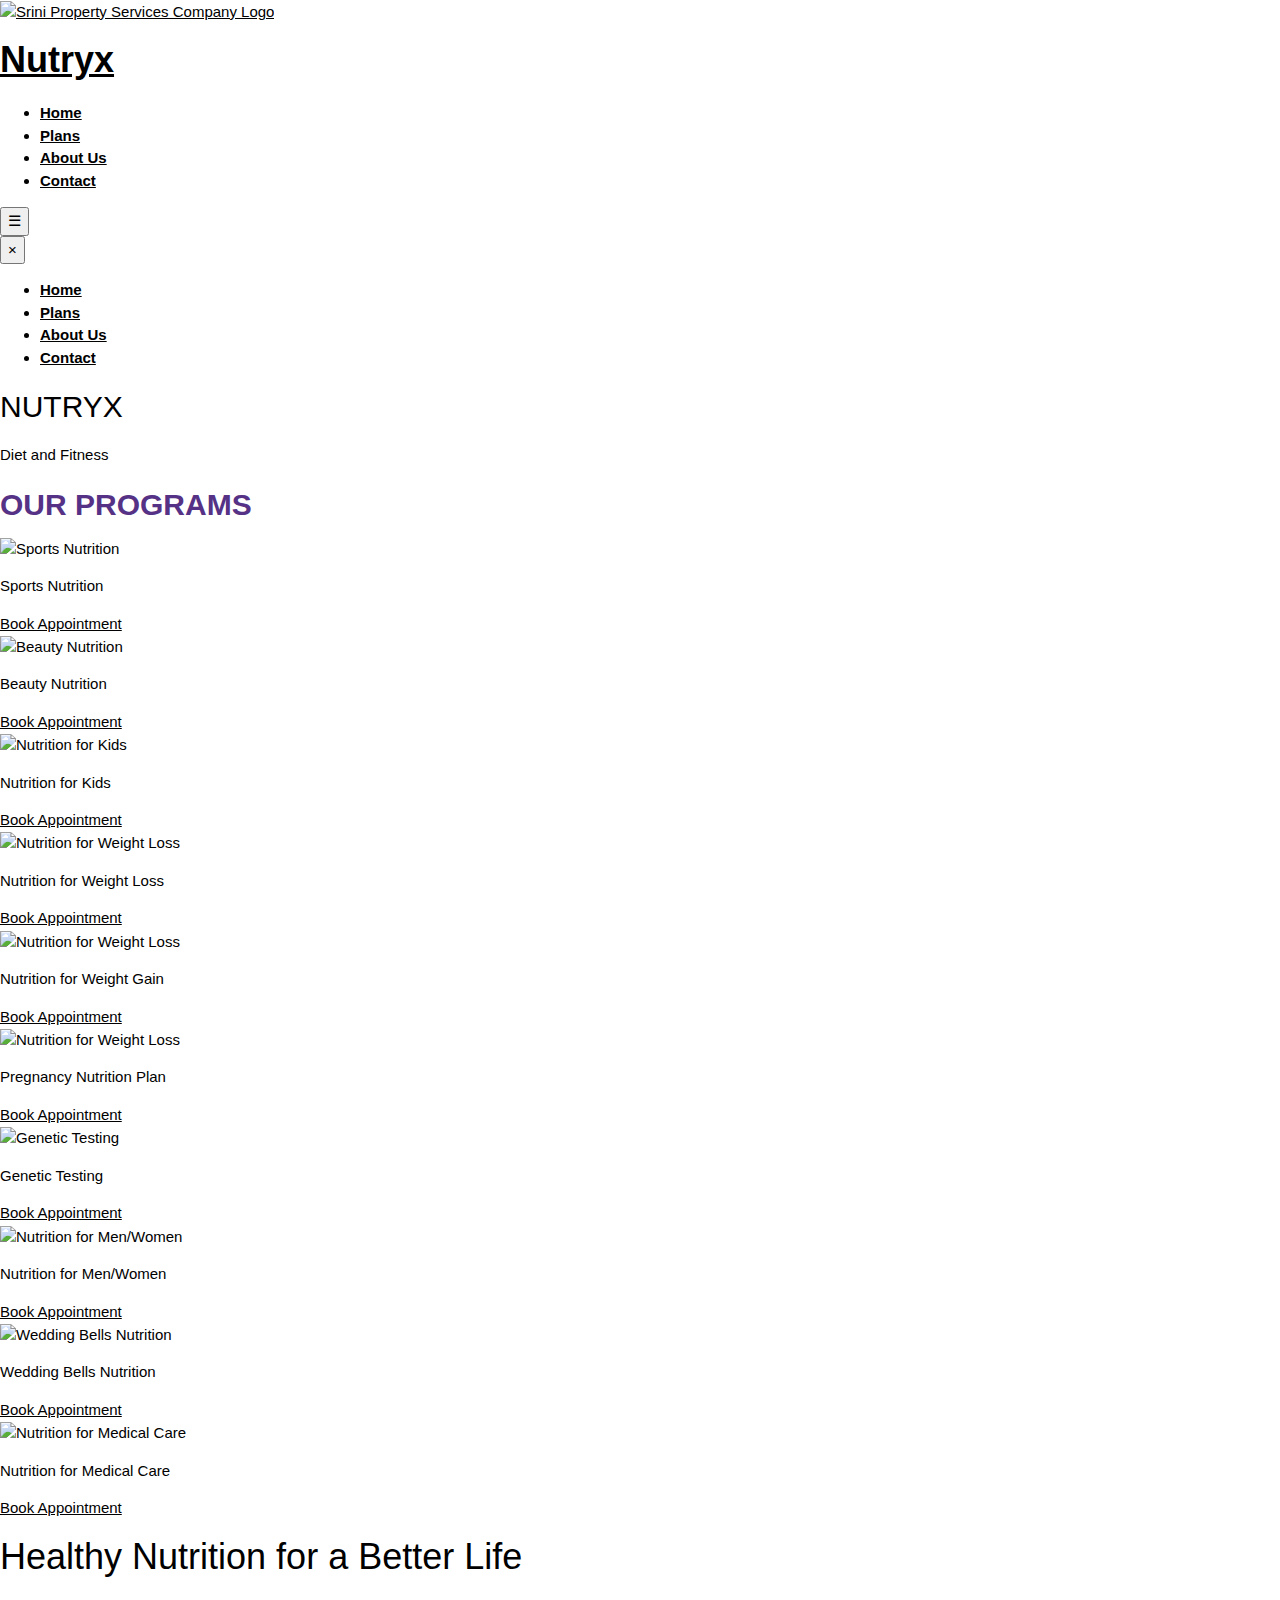
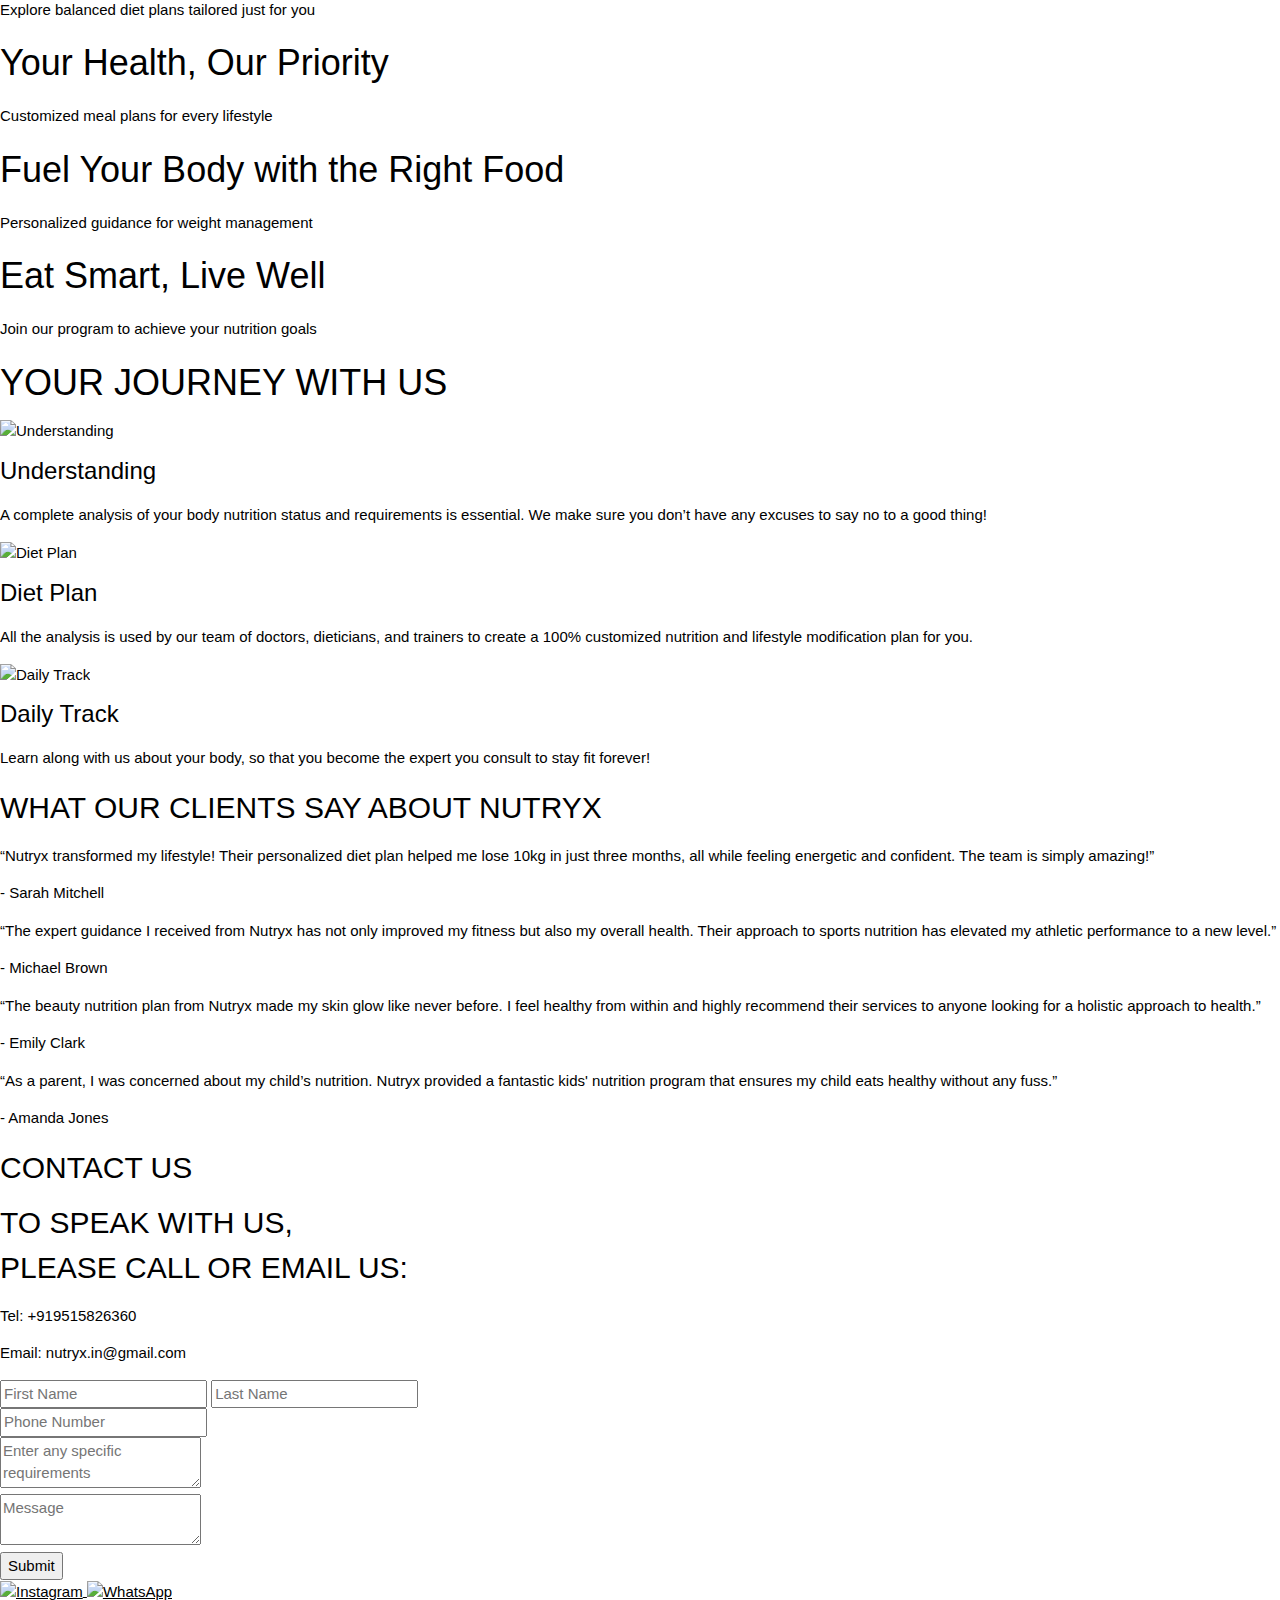
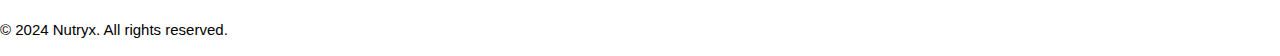
==== index.html @ 9581ccdd "Create index.html" ====
<!DOCTYPE html>
<html lang="en">

<head>
    <meta charset="UTF-8">
    <meta name="viewport" content="width=device-width, initial-scale=1.0">
    <link rel="apple-touch-icon" sizes="180x180" href="logo.jpg">
    <title>Top Real Estate Services | Srini Property Services</title>
    <meta name="keywords"
        content="srini property services, real estate, property services, farmhouses, prefab houses, space capsule houses, container houses, aerocon drywall constructions, luxury homes, affordable housing, modern design, real estate agent, property appraisal, home buying, home selling, real estate company">
    <meta name="description"
        content="Find your dream home with Srini Property Services. Explore luxurious farmhouses, prefab houses, and more. Contact us today!">
    <meta name="robots" content="index, follow">
    <link rel="stylesheet" href="styles.css">
    <script src="https://cdnjs.cloudflare.com/ajax/libs/gsap/3.11.0/gsap.min.js"></script>
    <script src="https://cdnjs.cloudflare.com/ajax/libs/gsap/3.11.0/ScrollTrigger.min.js"></script>
    <link rel="icon" href="https://cdn.glitch.global/4f30feda-0e24-487b-bc62-6f7d798498a7/2108e0ee-4784-491d-bfbd-d32b1a36ea23.logo.jpg?v=1734977730333" type="image/x-icon">
    <link rel="canonical" href="https://srinipropertyservices.com/">

    <!-- Hreflang attributes -->
    <link rel="alternate" href="https://srinipropertyservices.com/en" hreflang="en" />
    <link rel="alternate" href="https://srinipropertyservices.com/en-in" hreflang="en-in" />
    <link rel="alternate" href="https://srinipropertyservices.com" hreflang="x-default" />

    <!-- Open Graph Metadata -->
    <meta property="og:title" content="Nutryx">
    <meta property="og:description"
        content="Find your dream home with Srini Property Services. Explore luxurious farmhouses, prefab houses, and more. Contact us today!">
    <meta property="og:image" content="logo.jpg">
    <meta property="og:url" content="https://srinipropertyservices.com">
    <meta property="og:type" content="website">
    <meta property="og:site_name" content="Srini Property Services">

    <!-- Twitter Card Tags -->
    <meta name="twitter:card" content="srini property services">
    <meta name="twitter:title" content="Top Real Estate Services | Srini Property Services">
    <meta name="twitter:description"
        content="Find your dream home with Srini Property Services. Explore luxurious farmhouses, prefab houses, and more. Contact us today!">
    <meta name="twitter:image"
        content="https://cdn.glitch.global/e2081ffb-88b9-4a6a-99f1-550a785a48b6/2ee462d8-1fc1-4c43-8c44-d645a99224e0.download%20(5)(1)(1).png?v=1727891702495">


    <link rel="stylesheet" href="https://www.w3schools.com/w3css/4/w3.css">


    <!-- Schema.org JSON-LD Structured Data -->
    <script type="application/ld+json">
{
  "@context": "https://schema.org",
  "@type": "RealEstateAgent",
  "name": "Srini Property Services",
  "url": "https://srinipropertyservices.com/",
  "logo": "https://cdn.glitch.global/e2081ffb-88b9-4a6a-99f1-550a785a48b6/2ee462d8-1fc1-4c43-8c44-d645a99224e0.download%20(5)(1)(1).png?v=1727891702495",
  "image": "https://cdn.glitch.global/e2081ffb-88b9-4a6a-99f1-550a785a48b6/2ee462d8-1fc1-4c43-8c44-d645a99224e0.download%20(5)(1)(1).png?v=1727891702495",
  "description": "Find your dream home with Srini Property Services. Explore luxurious farmhouses, prefab houses, and more. Contact us today!",
  "address": {
    "@type": "PostalAddress",
    "streetAddress": "challapalli",
    "addressLocality": "krishna",
    "addressRegion": "AP",
    "postalCode": "521126",
    "addressCountry": "IN"
  },
  "contactPoint": {
    "@type": "ContactPoint",
    "telephone": "+91 9849870255",
    "contactType": "Customer Service"
  },
  "sameAs": [
    "https://www.facebook.com/profile.php?id=61564939513233&mibextid=ZbWKwL",
    "https://www.instagram.com/srinipropertyservices?igsh=MWtqdW1hdjY0YWNteA==",
    "https://twitter.com/srinipropertyservices"
  ],
  "openingHours": "Mo-Su 09:00-18:00",
  "priceRange": "$$"
}
</script>


</head>


<body>

    <nav class="navbar">
        <div class="logo">
            <a href="index.html">
                <img src="https://cdn.glitch.global/4f30feda-0e24-487b-bc62-6f7d798498a7/2108e0ee-4784-491d-bfbd-d32b1a36ea23.logo.jpg?v=1734977730333" alt="Srini Property Services Company Logo" title="Srini Property Services Logo"
                    height="50px" loading="lazy">
                <h1><strong> Nutryx</strong></h1>
            </a>
        </div>
        <ul class="nav-links">
            <li><a href="index.html"> <strong> Home </strong></a></li>
            <li><a href="plans.html"> <strong> Plans</strong></a></li>
            <li><a href="about.html"> <strong> About Us </strong></a></li>
            <li><a href="contact.html"> <strong> Contact </strong></a></li>

        </ul>
        <button class="menu-btn" id="menu-btn">&#9776;</button>
    </nav>
    <div class="side-nav" id="side-nav">
        <button class="close-btn" id="close-btn">&times;</button>
        <ul class="side-nav-links">
            <li><a href="index.html"> <strong> Home</strong></a></li>
            <li><a href="plans.html"> <strong> Plans</strong></a></li>
            <li><a href="about.html"> <strong> About Us </strong></a></li>
            <li><a href="contact.html"> <strong> Contact</strong></a></li>

        </ul>
    </div>
    <!-- Insert this content in the "Content for each page will go here" section -->
    <header class="hero">
        <div class="container">
            <h2>NUTRYX</h2>
            <p>Diet and Fitness</p>
            <!-- <a href="properties.html" class="btn">View Properties</a> -->
        </div>
    </header>


    <main class="main-content">
        <h2 style="color: #553285; font-weight: bolder;">OUR PROGRAMS</h2>
        <div class="programs">
            <div class="program-grid">
                <div class="program revealUp">
                    <img src="https://cdn.glitch.global/4f30feda-0e24-487b-bc62-6f7d798498a7/d7f5c328-50d9-4cf3-a65c-07b6b92e8549.sports.png?v=1734977732821" alt="Sports Nutrition">
                    <p>Sports Nutrition</p>
                   <a href="contact.html" class="button-ui">Book Appointment</a>
                </div>
                <div class="program revealUp">
                    <img src="https://cdn.glitch.global/4f30feda-0e24-487b-bc62-6f7d798498a7/bfbeb27c-28f0-4f54-bf05-15bba8c628e1.beauty.png?v=1734977733114" alt="Beauty Nutrition">
                    <p>Beauty Nutrition</p>
                   <a href="contact.html" class="button-ui">Book Appointment</a>
                </div>
                <div class="program revealUp">
                    <img src="https://cdn.glitch.global/4f30feda-0e24-487b-bc62-6f7d798498a7/e6a84357-fca8-469d-a18e-2fb01350ed03.kids.png?v=1734977730333" alt="Nutrition for Kids">
                    <p>Nutrition for Kids</p>
                   <a href="contact.html" class="button-ui">Book Appointment</a>
                </div>
                <div class="program revealUp">
                    <img src="https://cdn.glitch.global/4f30feda-0e24-487b-bc62-6f7d798498a7/e88f7599-f040-4513-ab33-fc3e540de35e.weightloss.png?v=1734977733604" alt="Nutrition for Weight Loss">
                    <p>Nutrition for Weight Loss</p>
                   <a href="contact.html" class="button-ui">Book Appointment</a>
                </div>
                <div class="program revealUp">
                    <img src="https://cdn.glitch.global/4f30feda-0e24-487b-bc62-6f7d798498a7/7cdb6b4f-054f-4321-8e88-e6766afe2801.weightgain.png?v=1734977734135" alt="Nutrition for Weight Loss">
                    <p>Nutrition for Weight Gain</p>
                   <a href="contact.html" class="button-ui">Book Appointment</a>
                </div>
                <div class="program revealUp">
                    <img src="https://cdn.glitch.global/4f30feda-0e24-487b-bc62-6f7d798498a7/6b20da50-2578-47da-b080-58d4b64cfc0f.pregnant.png?v=1734977732068" alt="Nutrition for Weight Loss">
                    <p>Pregnancy Nutrition Plan</p>
                   <a href="contact.html" class="button-ui">Book Appointment</a>
                </div>
                <div class="program revealUp">
                    <img src="https://cdn.glitch.global/4f30feda-0e24-487b-bc62-6f7d798498a7/4adb9711-a3d5-4af1-b4d3-bd3a10226560.genetic.png?v=1734977731295" alt="Genetic Testing">
                    <p>Genetic Testing</p>
                   <a href="contact.html" class="button-ui">Book Appointment</a>
                </div>
                <div class="program revealUp">
                    <img src="https://cdn.glitch.global/4f30feda-0e24-487b-bc62-6f7d798498a7/0ae74560-cb76-47a3-934b-aa392de13655.mw.png?v=1734977730905" alt="Nutrition for Men/Women">
                    <p>Nutrition for Men/Women</p>
                   <a href="contact.html" class="button-ui">Book Appointment</a>
                </div>
                <div class="program revealUp">
                    <img src="https://cdn.glitch.global/4f30feda-0e24-487b-bc62-6f7d798498a7/c345f24e-6f5c-462b-8e8c-0391aadeeb49.wedding.png?v=1734977733312" alt="Wedding Bells Nutrition">
                    <p>Wedding Bells Nutrition</p>
                   <a href="contact.html" class="button-ui">Book Appointment</a>
                </div>
                <div class="program revealUp">
                    <img src="https://cdn.glitch.global/4f30feda-0e24-487b-bc62-6f7d798498a7/b7a540e1-e43f-4e4c-9ecc-1553a631db8a.medical.png?v=1734977731548" alt="Nutrition for Medical Care">
                    <p>Nutrition for Medical Care</p>
                   <a href="contact.html" class="button-ui">Book Appointment</a>
                </div>
            </div>
        </div>

    </main>
  
 <div class="slider">
    <div class="slides">
        <div class="slide" style="background-image: url('https://cdn.glitch.global/4f30feda-0e24-487b-bc62-6f7d798498a7/3af27c8e-edf2-460d-a627-f09e3c105d8d.slide1.png?v=1735556318101');">
            <div class="text-overlay">
                <h1>Healthy Nutrition for a Better Life</h1>
                <p>Explore balanced diet plans tailored just for you</p>
            </div>
        </div>
        <div class="slide"
            style="background-image: url('https://cdn.glitch.global/4f30feda-0e24-487b-bc62-6f7d798498a7/568a533e-db53-4eab-b3c8-f36d75889254.slide4.png?v=1735556318101');">
            <div class="text-overlay">
                <h1>Your Health, Our Priority</h1>
                <p>Customized meal plans for every lifestyle</p>
            </div>
        </div>
        <div class="slide"
            style="background-image: url('https://cdn.glitch.global/4f30feda-0e24-487b-bc62-6f7d798498a7/f0637b12-7a59-43b2-9076-752954b4cae5.slide3.png?v=1735556318640');">
            <div class="text-overlay">
                <h1>Fuel Your Body with the Right Food</h1>
                <p>Personalized guidance for weight management</p>
            </div>
        </div>
        <div class="slide" style="background-image: url('https://cdn.glitch.global/4f30feda-0e24-487b-bc62-6f7d798498a7/81774996-c2d2-4f07-a684-3872373ef0cd.slide2.png?v=1735556333406');">
            <div class="text-overlay">
                <h1>Eat Smart, Live Well</h1>
                <p>Join our program to achieve your nutrition goals</p>
            </div>
        </div>
    </div>
</div>

  
    <div class="journey-section">
        <div class="journey-header">
            <h1><span class="highlight">YOUR JOURNEY </span> WITH US</h1>
        </div>
        <div class="journey-cards">
            <div class="card-journey revealUp">
                <img src="https://cdn.glitch.global/4f30feda-0e24-487b-bc62-6f7d798498a7/e3aad3ec-41b6-4bc6-87ff-9ec1e004eef9.understanding-icon.png?v=1734977730774" alt="Understanding">
                <h3>Understanding</h3>
                <p>A complete analysis of your body nutrition status and requirements is essential. We make sure you
                    don’t
                    have any excuses to say no to a good thing!</p>
            </div>
            <div class="card-journey revealUp">
                <img src="https://cdn.glitch.global/4f30feda-0e24-487b-bc62-6f7d798498a7/796f61a6-dc65-4a1d-9c43-5cb2ca05bb2a.diet-plan-icon.png?v=1734977730531" alt="Diet Plan">
                <h3>Diet Plan</h3>
                <p>All the analysis is used by our team of doctors, dieticians, and trainers to create a 100% customized
                    nutrition and lifestyle modification plan for you.</p>
            </div>
            <div class="card-journey revealUp">
                <img src="https://cdn.glitch.global/4f30feda-0e24-487b-bc62-6f7d798498a7/9d73003b-8987-4449-9628-fe0b5b64845b.daily-track-icon.png?v=1734977731871" alt="Daily Track">
                <h3>Daily Track</h3>
                <p>Learn along with us about your body, so that you become the expert you consult to stay fit forever!
                </p>
            </div>
        </div>
    </div>


    <section class="testimonial-section">
        <div class="container ">
            <h2 class="test-section-title">WHAT OUR CLIENTS SAY ABOUT NUTRYX</h2>
            <div class="testimonials">
                <!-- Testimonial 1 -->
                <div class="testimonial revealUp">
                    <p class="quote">“Nutryx transformed my lifestyle! Their personalized diet plan helped me lose 10kg
                        in
                        just three months, all while feeling energetic and confident. The team is simply amazing!”</p>
                    <p class="author">- Sarah Mitchell</p>
                </div>

                <!-- Testimonial 2 -->
                <div class="testimonial revealUp">
                    <p class="quote">“The expert guidance I received from Nutryx has not only improved my fitness but
                        also
                        my overall health. Their approach to sports nutrition has elevated my athletic performance to a
                        new
                        level.”</p>
                    <p class="author">- Michael Brown</p>
                </div>

                <!-- Testimonial 3 -->
                <div class="testimonial revealUp">
                    <p class="quote">“The beauty nutrition plan from Nutryx made my skin glow like never before. I feel
                        healthy from within and highly recommend their services to anyone looking for a holistic
                        approach to
                        health.”</p>
                    <p class="author">- Emily Clark</p>
                </div>

                <!-- Testimonial 4 -->
                <div class="testimonial revealUp">
                    <p class="quote">“As a parent, I was concerned about my child’s nutrition. Nutryx provided a
                        fantastic
                        kids' nutrition program that ensures my child eats healthy without any fuss.”</p>
                    <p class="author">- Amanda Jones</p>
                </div>


            </div>
        </div>
    </section>


    <div class="contact-section ">

        <div class="contact-header ">
            <h2>CONTACT US</h2>
        </div>
        <div class="contact-content ">
            <div class="office-info">
                <h2>TO SPEAK WITH US,
                    <br>
                    PLEASE CALL OR EMAIL US:
                </h2>
                <p>Tel: +919515826360</p>
                <p>Email: nutryx.in@gmail.com</p>
            </div>
            <div class="contact-form revealUp">
                <form action="https://api.web3forms.com/submit" method="POST">
                    <input type="hidden" name="access_key" value="127add98-463f-47f0-b3dc-e4d72cf68c68">
                    <div class="form-row">
                        <input type="text" name="firstName" placeholder="First Name" required>
                        <input type="text" name="lastName" placeholder="Last Name" required>
                    </div>
                    <div class="form-row">
                        <input type="number" name="phoneNumber" placeholder="Phone Number" required>
                    </div>
                    <div class="form-row">
                        <textarea name="specificRequirements" placeholder="Enter any specific requirements"></textarea>
                    </div>
                    <div class="form-row">
                        <textarea name="message" placeholder="Message" required></textarea>
                    </div>
                    <button type="submit">Submit</button>
                </form>
            </div>
        </div>
    </div>
    <a href="https://www.instagram.com/nutryx.in/profilecard/?igsh=MTdzbmlwZjh2bWtnNQ==" class="instagram-button"
        rel="noopener noreferrer">
        <img src="https://upload.wikimedia.org/wikipedia/commons/a/a5/Instagram_icon.png" alt="Instagram"
            title="Follow us on Instagram" loading="lazy">
        <!-- Follow us -->
    </a>

    <a href="https://wa.me/+919515826360" class="whatsapp-button" rel="noopener noreferrer">
        <img src="https://upload.wikimedia.org/wikipedia/commons/6/6b/WhatsApp.svg" alt="WhatsApp"
            title="Contact Us via WhatsApp" loading="lazy">
        <!--         Chat with us -->
    </a>

    <!-- Footer -->
    <footer class="footer">

        <p>&copy; 2024 Nutryx. All rights reserved.</p>
        <!-- <p >Powered by Veltria</p> -->

    </footer>


    <script>
       // Carousel Logic
    let slideIndex = 1;
    showDivs(slideIndex);

    function plusDivs(n) {
        showDivs(slideIndex += n);
    }

    function showDivs(n) {
        const slides = document.getElementsByClassName("mySlides");
        if (n > slides.length) { slideIndex = 1; }
        if (n < 1) { slideIndex = slides.length; }

        // Add smooth fade-in/out animations
        Array.from(slides).forEach((slide, i) => {
            gsap.to(slide, {
                duration: 0.5,
                opacity: i === (slideIndex - 1) ? 1 : 0,
                display: i === (slideIndex - 1) ? 'block' : 'none',
                ease: "power1.inOut"
            });
        });
    }

        // Scroll Animations with GSAP


        gsap.registerPlugin(ScrollTrigger);

        gsap.utils.toArray(".revealUp").forEach(function (elem) {
            ScrollTrigger.create({
                trigger: elem,
                start: "top 80%",
                end: "bottom 20%",
                once: true, // Animation triggers only once
                onEnter: function () {
                    gsap.fromTo(elem, { y: 100, autoAlpha: 0 }, {
                        duration: 1.5,
                        y: 0,
                        autoAlpha: 1,
                        ease: "power3.out",
                        overwrite: "auto"
                    });
                }
            });
        });


        // Side Navigation Logic
        const menuBtn = document.getElementById('menu-btn');
        const closeBtn = document.getElementById('close-btn');
        const sideNav = document.getElementById('side-nav');

        menuBtn.addEventListener('click', () => {
            gsap.to(sideNav, {
                duration: 0.5,
                left: 0,
                ease: "power3.out"
            });
        });

        closeBtn.addEventListener('click', () => {
            gsap.to(sideNav, {
                duration: 0.5,
                left: "-100%",
                ease: "power3.in"
            });
        });
    </script>
</body>

</html>
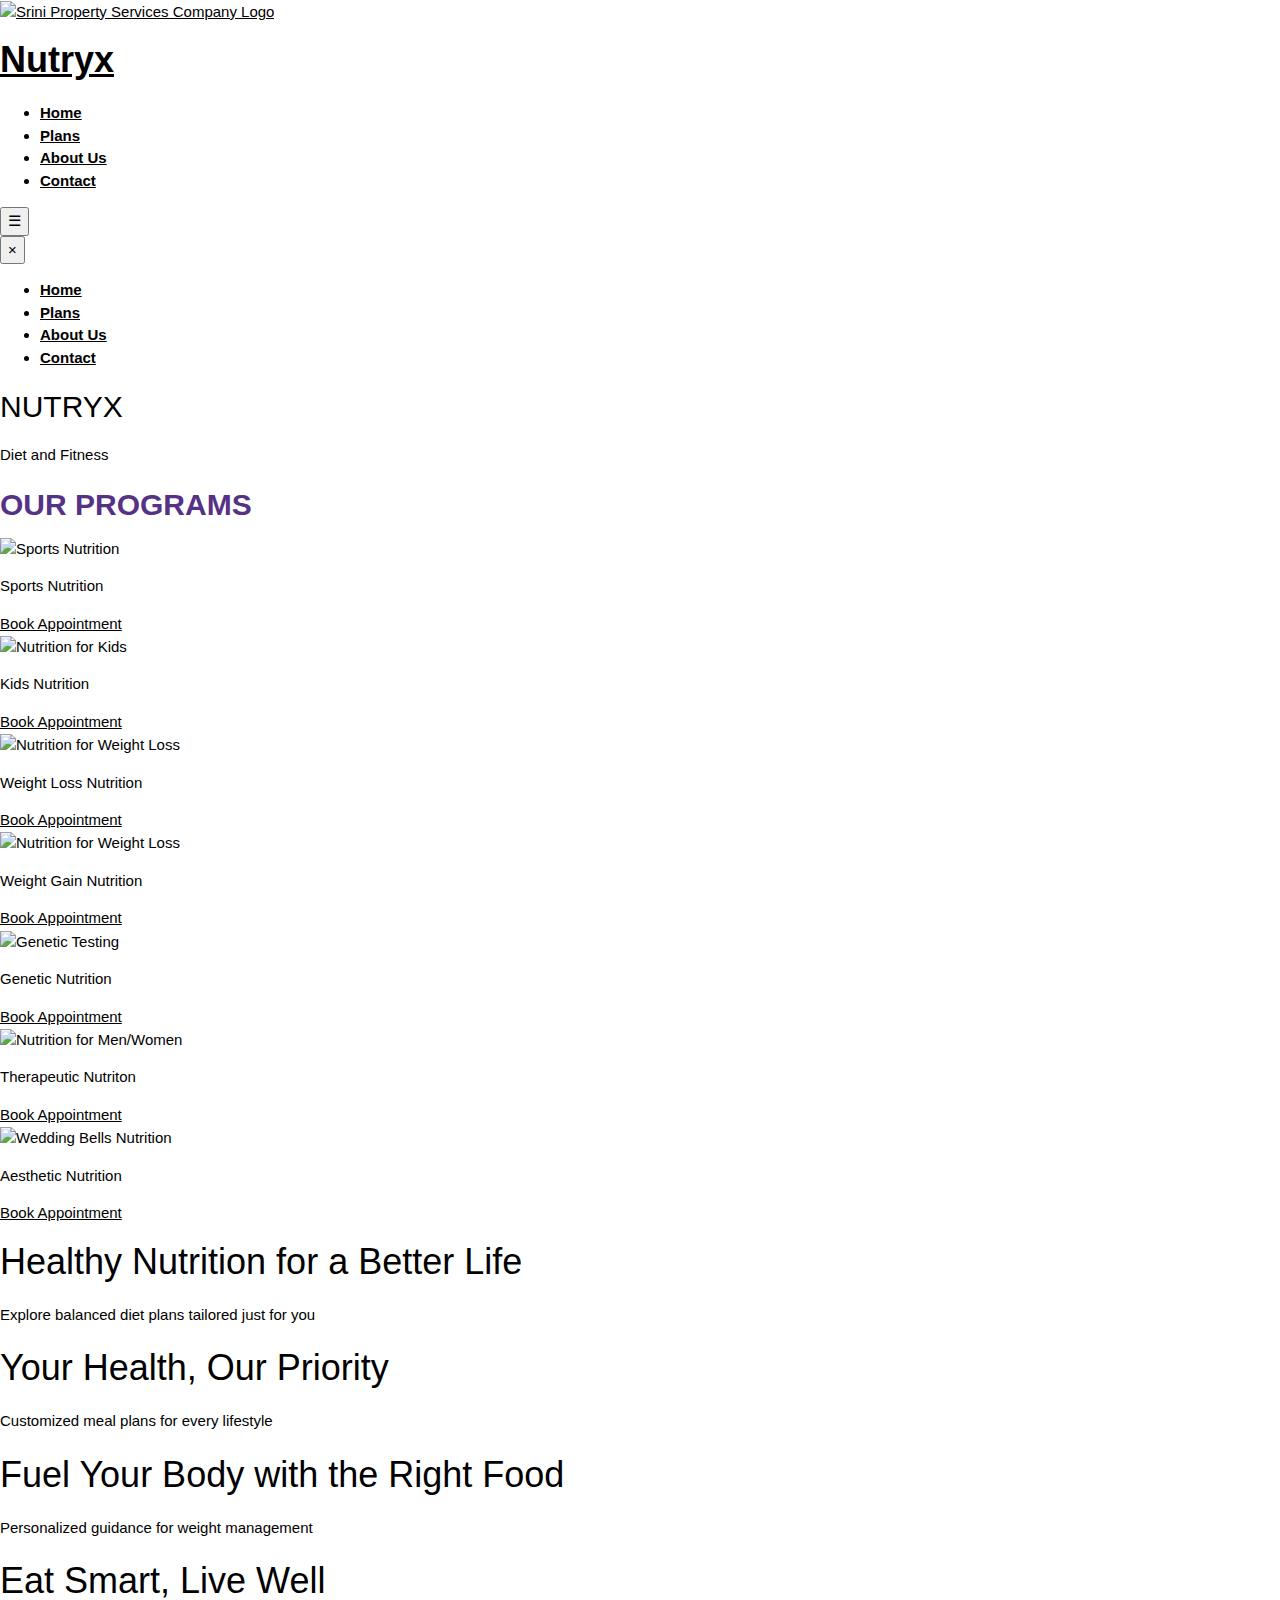
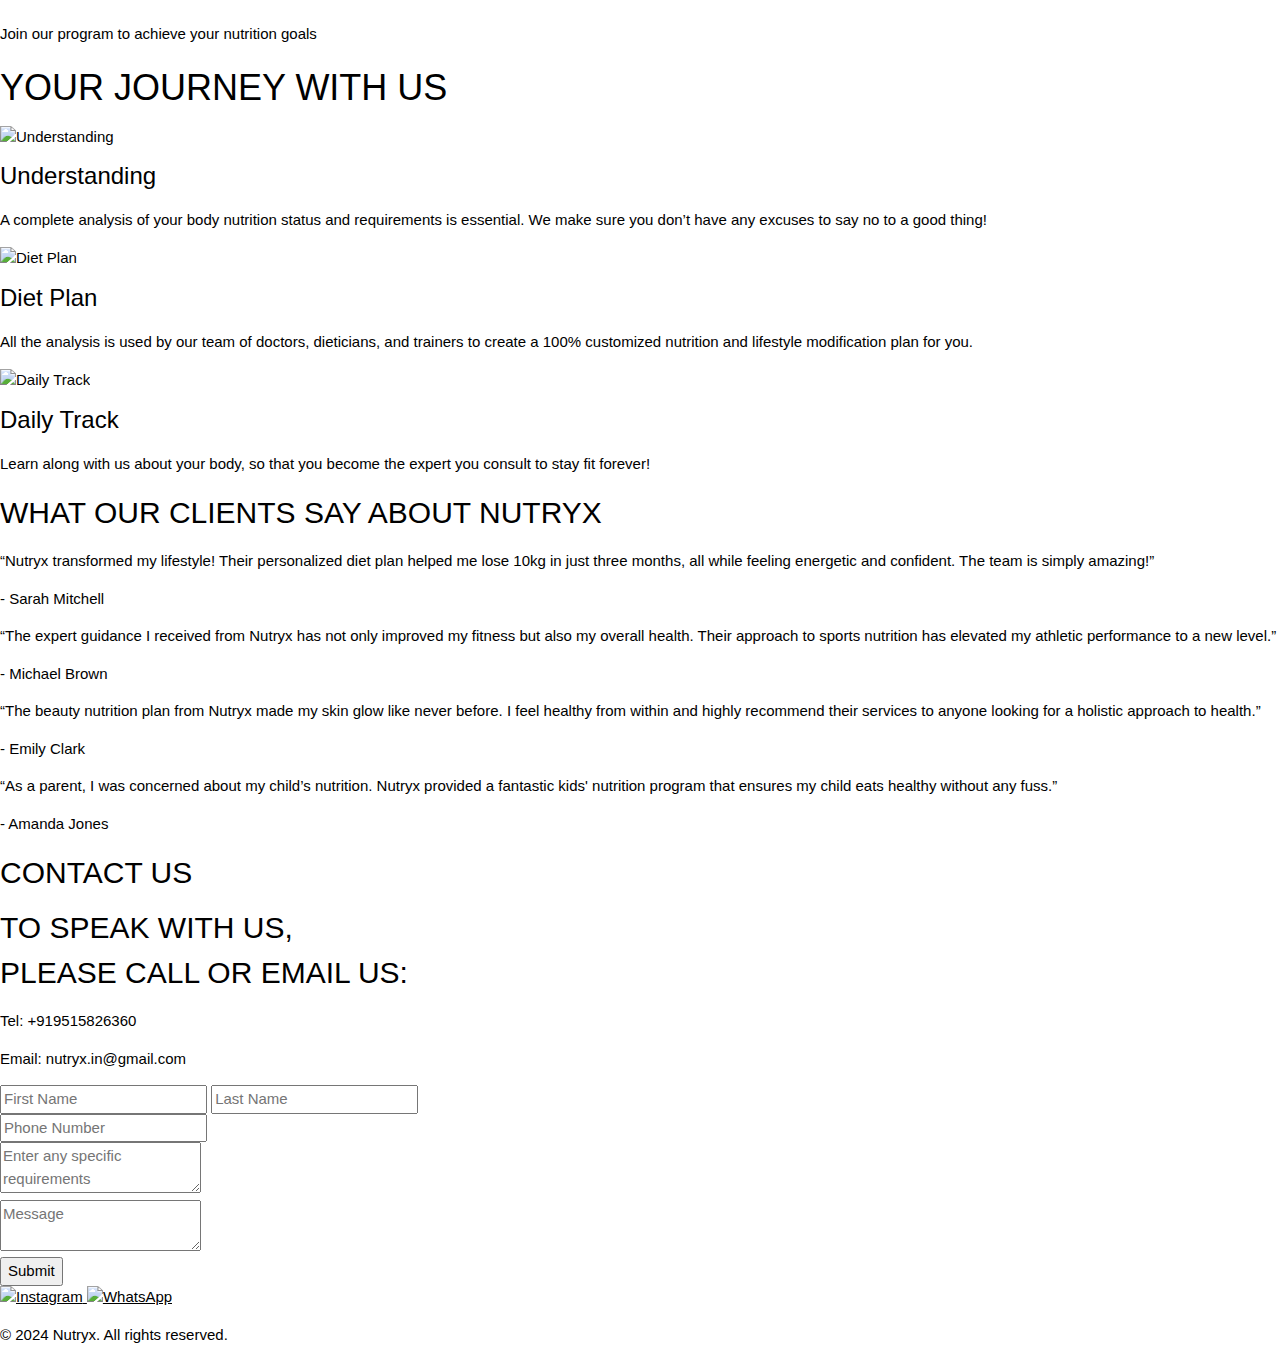
==== commit df97ea28: "Update index.html" ====
--- a/index.html
+++ b/index.html
@@ -5,37 +5,38 @@
     <meta charset="UTF-8">
     <meta name="viewport" content="width=device-width, initial-scale=1.0">
     <link rel="apple-touch-icon" sizes="180x180" href="logo.jpg">
-    <title>Top Real Estate Services | Srini Property Services</title>
-    <meta name="keywords"
-        content="srini property services, real estate, property services, farmhouses, prefab houses, space capsule houses, container houses, aerocon drywall constructions, luxury homes, affordable housing, modern design, real estate agent, property appraisal, home buying, home selling, real estate company">
-    <meta name="description"
-        content="Find your dream home with Srini Property Services. Explore luxurious farmhouses, prefab houses, and more. Contact us today!">
+    <title>Nutryx - Personalized Diet Plans and Holistic Nutrition Services</title>
+      <meta name="description" content="Transform your health with Nutryx's personalized diet plans and holistic nutrition services. From weight management to beauty and sports nutrition, Nutryx is your partner in achieving a healthier, happier life.">
+
+    <!-- Meta Keywords -->
+    <meta name="keywords" content="Nutryx, diet plans, personalized nutrition, weight loss, weight gain, sports nutrition, beauty nutrition, kids nutrition, pregnancy diet, genetic testing, health and wellness, fitness plans">
     <meta name="robots" content="index, follow">
+   <meta name="author" content="Nutryx">
     <link rel="stylesheet" href="styles.css">
     <script src="https://cdnjs.cloudflare.com/ajax/libs/gsap/3.11.0/gsap.min.js"></script>
     <script src="https://cdnjs.cloudflare.com/ajax/libs/gsap/3.11.0/ScrollTrigger.min.js"></script>
     <link rel="icon" href="https://cdn.glitch.global/4f30feda-0e24-487b-bc62-6f7d798498a7/2108e0ee-4784-491d-bfbd-d32b1a36ea23.logo.jpg?v=1734977730333" type="image/x-icon">
-    <link rel="canonical" href="https://srinipropertyservices.com/">
+    <link rel="canonical" href="https://nutryx.in/">
 
     <!-- Hreflang attributes -->
-    <link rel="alternate" href="https://srinipropertyservices.com/en" hreflang="en" />
-    <link rel="alternate" href="https://srinipropertyservices.com/en-in" hreflang="en-in" />
-    <link rel="alternate" href="https://srinipropertyservices.com" hreflang="x-default" />
+    <link rel="alternate" href="https://nutryx.in/en" hreflang="en" />
+    <link rel="alternate" href="https://nutryx.in/en-in" hreflang="en-in" />
+    <link rel="alternate" href="https://nutryx.in" hreflang="x-default" />
 
     <!-- Open Graph Metadata -->
     <meta property="og:title" content="Nutryx">
     <meta property="og:description"
-        content="Find your dream home with Srini Property Services. Explore luxurious farmhouses, prefab houses, and more. Contact us today!">
+        content="Transform your health with Nutryx's personalized diet plans and holistic nutrition services. From weight management to beauty and sports nutrition, Nutryx is your partner in achieving a healthier, happier life.">
     <meta property="og:image" content="logo.jpg">
-    <meta property="og:url" content="https://srinipropertyservices.com">
+    <meta property="og:url" content="https://nutryx.in">
     <meta property="og:type" content="website">
-    <meta property="og:site_name" content="Srini Property Services">
+    <meta property="og:site_name" content="nutryx">
 
     <!-- Twitter Card Tags -->
-    <meta name="twitter:card" content="srini property services">
-    <meta name="twitter:title" content="Top Real Estate Services | Srini Property Services">
+    <meta name="twitter:card" content="nutryx">
+    <meta name="twitter:title" content="Nutryx - Personalized Diet Plans and Holistic Nutrition Services">
     <meta name="twitter:description"
-        content="Find your dream home with Srini Property Services. Explore luxurious farmhouses, prefab houses, and more. Contact us today!">
+        content="Transform your health with Nutryx's personalized diet plans and holistic nutrition services. From weight management to beauty and sports nutrition, Nutryx is your partner in achieving a healthier, happier life.">
     <meta name="twitter:image"
         content="https://cdn.glitch.global/e2081ffb-88b9-4a6a-99f1-550a785a48b6/2ee462d8-1fc1-4c43-8c44-d645a99224e0.download%20(5)(1)(1).png?v=1727891702495">
 
@@ -47,12 +48,12 @@
     <script type="application/ld+json">
 {
   "@context": "https://schema.org",
-  "@type": "RealEstateAgent",
-  "name": "Srini Property Services",
-  "url": "https://srinipropertyservices.com/",
+  "@type": "Nutrition",
+  "name": "Nutryx",
+  "url": "https://nutryx.in/",
   "logo": "https://cdn.glitch.global/e2081ffb-88b9-4a6a-99f1-550a785a48b6/2ee462d8-1fc1-4c43-8c44-d645a99224e0.download%20(5)(1)(1).png?v=1727891702495",
   "image": "https://cdn.glitch.global/e2081ffb-88b9-4a6a-99f1-550a785a48b6/2ee462d8-1fc1-4c43-8c44-d645a99224e0.download%20(5)(1)(1).png?v=1727891702495",
-  "description": "Find your dream home with Srini Property Services. Explore luxurious farmhouses, prefab houses, and more. Contact us today!",
+  "description": "Transform your health with Nutryx's personalized diet plans and holistic nutrition services. From weight management to beauty and sports nutrition, Nutryx is your partner in achieving a healthier, happier life.",
   "address": {
     "@type": "PostalAddress",
     "streetAddress": "challapalli",
@@ -68,7 +69,7 @@
   },
   "sameAs": [
     "https://www.facebook.com/profile.php?id=61564939513233&mibextid=ZbWKwL",
-    "https://www.instagram.com/srinipropertyservices?igsh=MWtqdW1hdjY0YWNteA==",
+    "https://www.instagram.com/nutryx.in/profilecard/?igsh=MTdzbmlwZjh2bWtnNQ==",
     "https://twitter.com/srinipropertyservices"
   ],
   "openingHours": "Mo-Su 09:00-18:00",
@@ -128,51 +129,51 @@
                     <p>Sports Nutrition</p>
                    <a href="contact.html" class="button-ui">Book Appointment</a>
                 </div>
-                <div class="program revealUp">
+<!--                 <div class="program revealUp">
                     <img src="https://cdn.glitch.global/4f30feda-0e24-487b-bc62-6f7d798498a7/bfbeb27c-28f0-4f54-bf05-15bba8c628e1.beauty.png?v=1734977733114" alt="Beauty Nutrition">
                     <p>Beauty Nutrition</p>
                    <a href="contact.html" class="button-ui">Book Appointment</a>
-                </div>
+                </div> -->
                 <div class="program revealUp">
                     <img src="https://cdn.glitch.global/4f30feda-0e24-487b-bc62-6f7d798498a7/e6a84357-fca8-469d-a18e-2fb01350ed03.kids.png?v=1734977730333" alt="Nutrition for Kids">
-                    <p>Nutrition for Kids</p>
+                    <p>Kids Nutrition</p>
                    <a href="contact.html" class="button-ui">Book Appointment</a>
                 </div>
                 <div class="program revealUp">
                     <img src="https://cdn.glitch.global/4f30feda-0e24-487b-bc62-6f7d798498a7/e88f7599-f040-4513-ab33-fc3e540de35e.weightloss.png?v=1734977733604" alt="Nutrition for Weight Loss">
-                    <p>Nutrition for Weight Loss</p>
+                    <p>Weight Loss Nutrition</p>
                    <a href="contact.html" class="button-ui">Book Appointment</a>
                 </div>
                 <div class="program revealUp">
                     <img src="https://cdn.glitch.global/4f30feda-0e24-487b-bc62-6f7d798498a7/7cdb6b4f-054f-4321-8e88-e6766afe2801.weightgain.png?v=1734977734135" alt="Nutrition for Weight Loss">
-                    <p>Nutrition for Weight Gain</p>
-                   <a href="contact.html" class="button-ui">Book Appointment</a>
-                </div>
-                <div class="program revealUp">
+                    <p>Weight Gain Nutrition</p>
+                   <a href="contact.html" class="button-ui">Book Appointment</a>
+                </div>
+<!--                 <div class="program revealUp">
                     <img src="https://cdn.glitch.global/4f30feda-0e24-487b-bc62-6f7d798498a7/6b20da50-2578-47da-b080-58d4b64cfc0f.pregnant.png?v=1734977732068" alt="Nutrition for Weight Loss">
                     <p>Pregnancy Nutrition Plan</p>
                    <a href="contact.html" class="button-ui">Book Appointment</a>
-                </div>
+                </div> -->
                 <div class="program revealUp">
                     <img src="https://cdn.glitch.global/4f30feda-0e24-487b-bc62-6f7d798498a7/4adb9711-a3d5-4af1-b4d3-bd3a10226560.genetic.png?v=1734977731295" alt="Genetic Testing">
-                    <p>Genetic Testing</p>
+                    <p>Genetic Nutrition</p>
                    <a href="contact.html" class="button-ui">Book Appointment</a>
                 </div>
                 <div class="program revealUp">
                     <img src="https://cdn.glitch.global/4f30feda-0e24-487b-bc62-6f7d798498a7/0ae74560-cb76-47a3-934b-aa392de13655.mw.png?v=1734977730905" alt="Nutrition for Men/Women">
-                    <p>Nutrition for Men/Women</p>
+                    <p>Therapeutic Nutriton</p>
                    <a href="contact.html" class="button-ui">Book Appointment</a>
                 </div>
                 <div class="program revealUp">
                     <img src="https://cdn.glitch.global/4f30feda-0e24-487b-bc62-6f7d798498a7/c345f24e-6f5c-462b-8e8c-0391aadeeb49.wedding.png?v=1734977733312" alt="Wedding Bells Nutrition">
-                    <p>Wedding Bells Nutrition</p>
-                   <a href="contact.html" class="button-ui">Book Appointment</a>
-                </div>
-                <div class="program revealUp">
+                    <p>Aesthetic Nutrition</p>
+                   <a href="contact.html" class="button-ui">Book Appointment</a>
+                </div>
+<!--                 <div class="program revealUp">
                     <img src="https://cdn.glitch.global/4f30feda-0e24-487b-bc62-6f7d798498a7/b7a540e1-e43f-4e4c-9ecc-1553a631db8a.medical.png?v=1734977731548" alt="Nutrition for Medical Care">
                     <p>Nutrition for Medical Care</p>
                    <a href="contact.html" class="button-ui">Book Appointment</a>
-                </div>
+                </div> -->
             </div>
         </div>
 
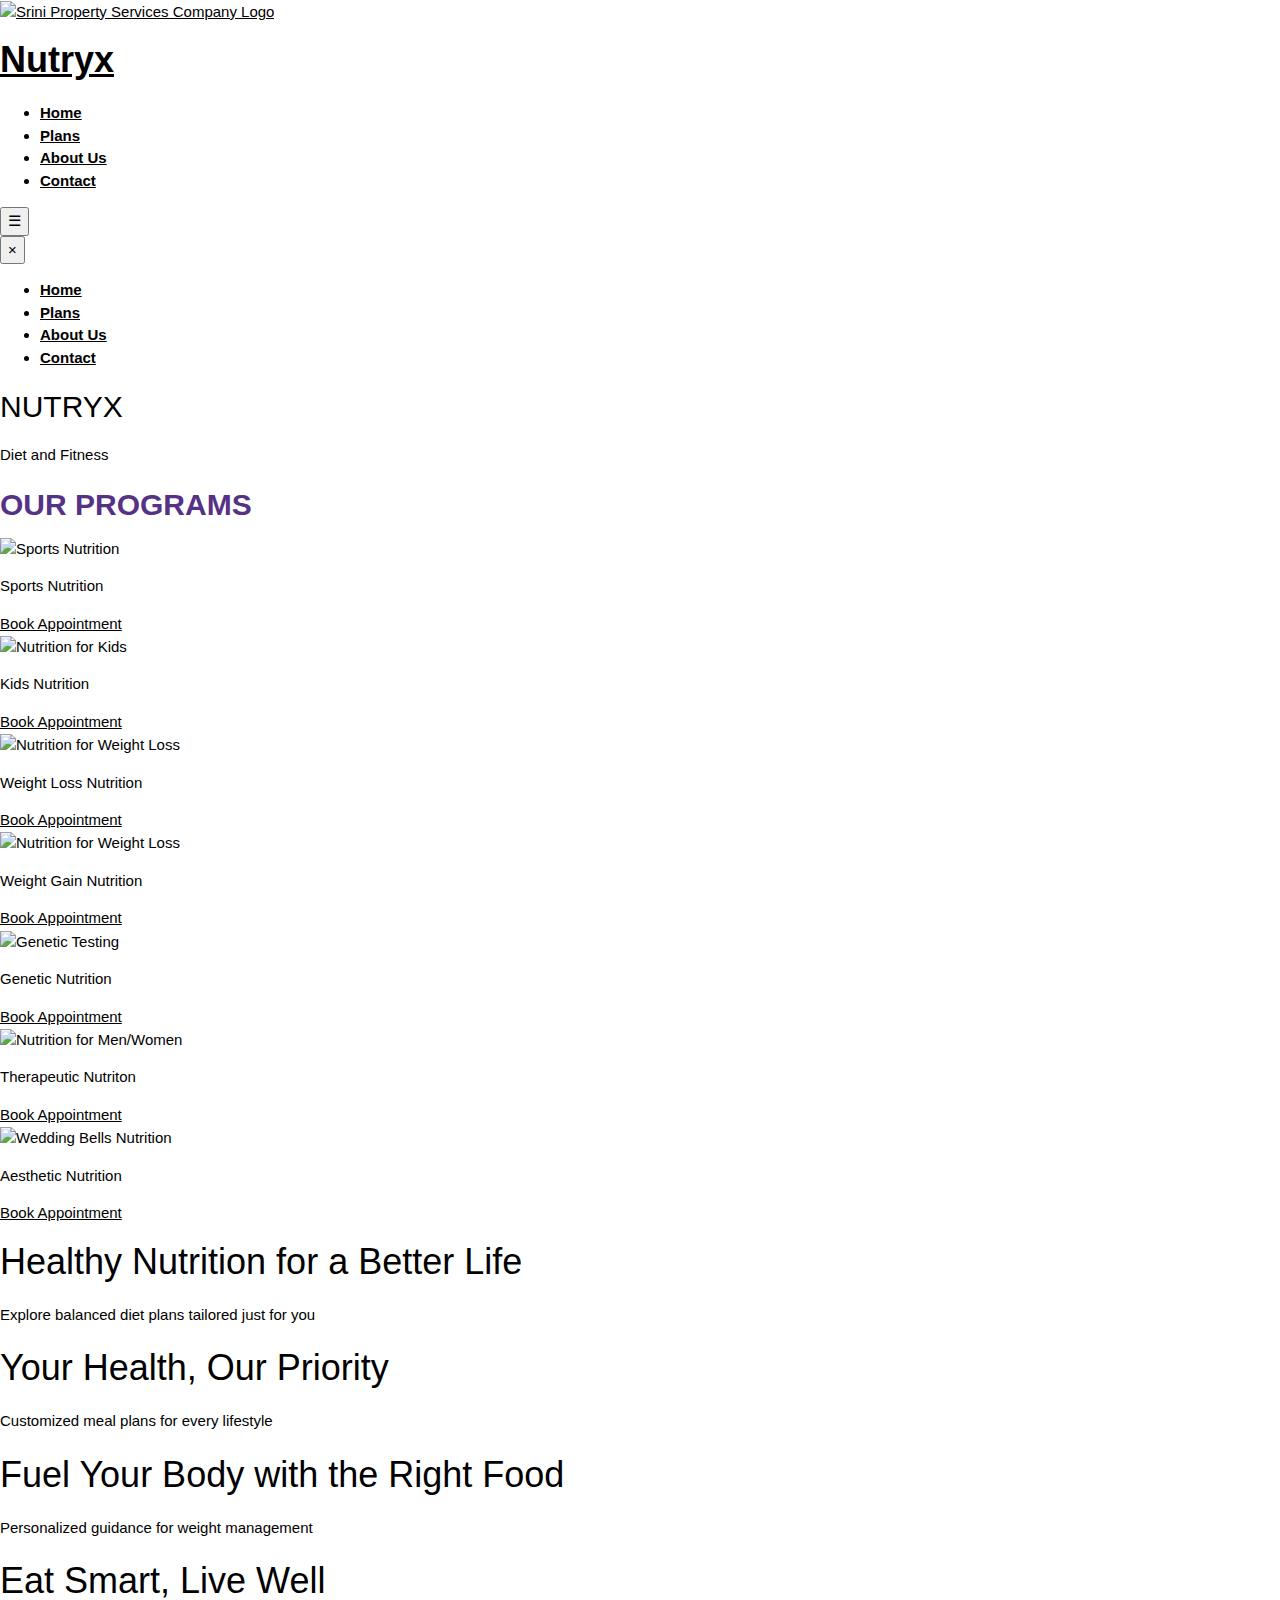
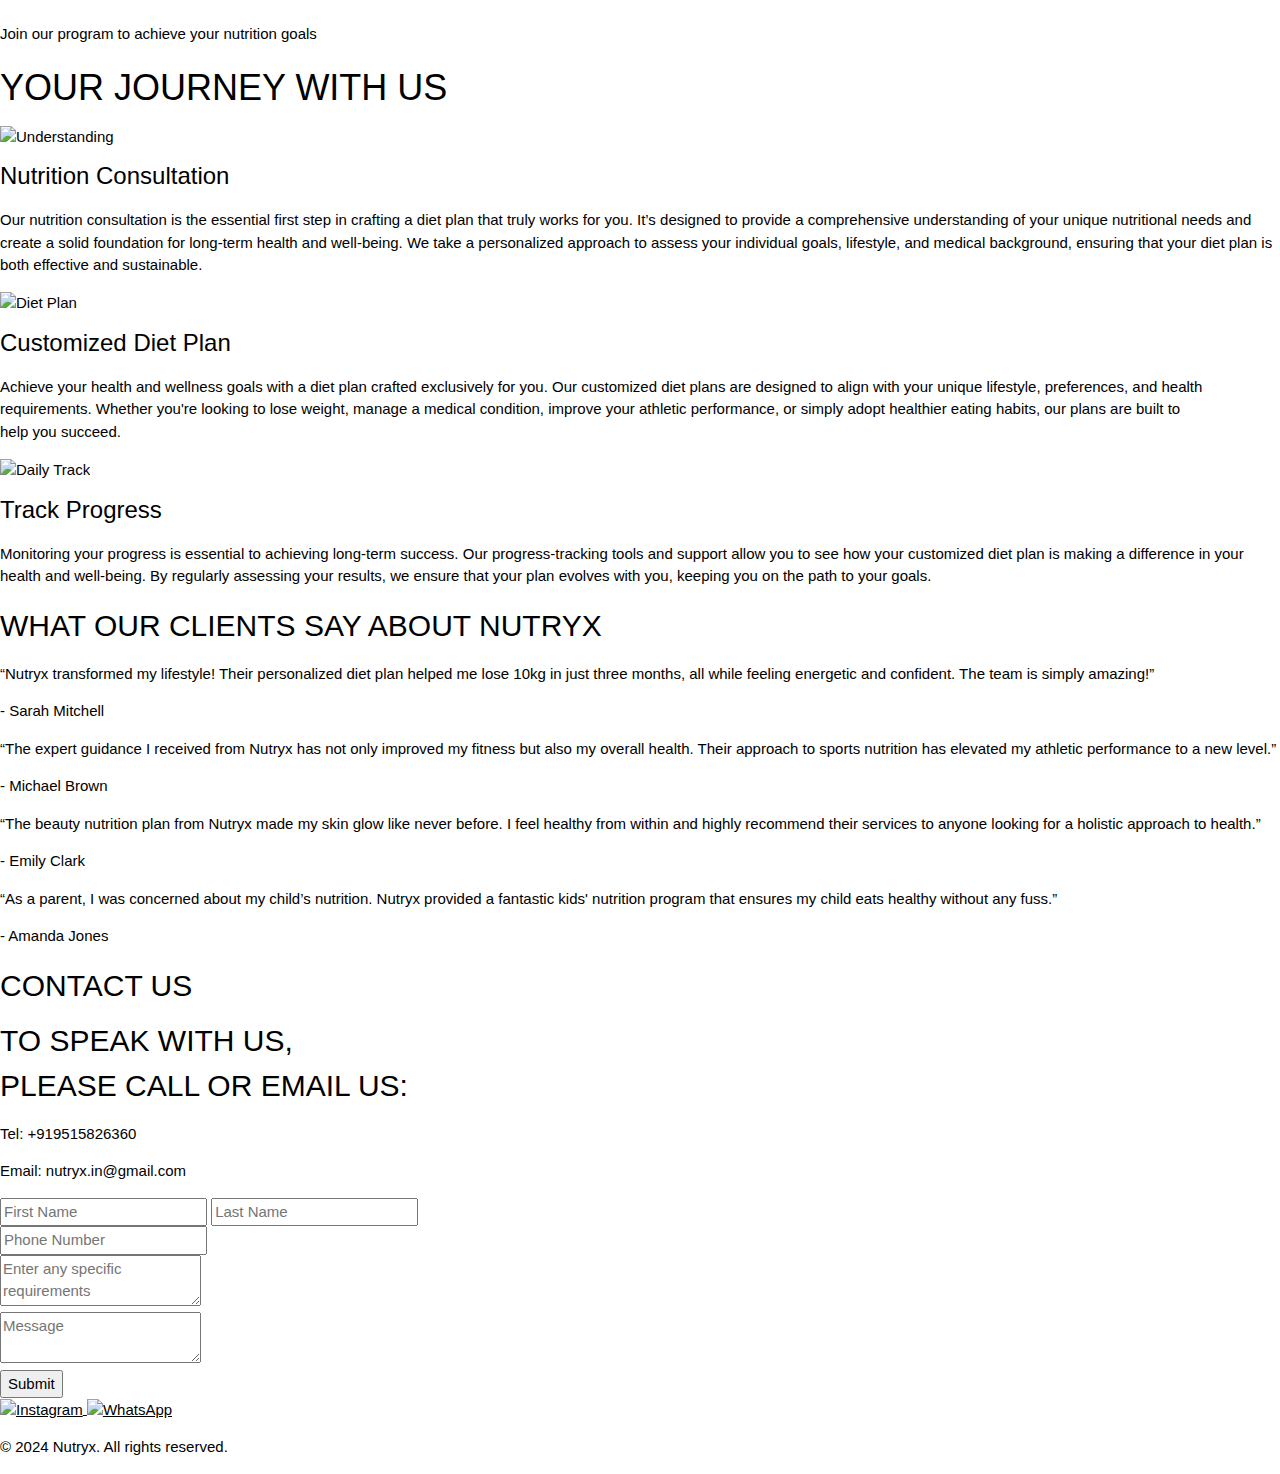
==== commit 24888ca5: "Update index.html" ====
--- a/index.html
+++ b/index.html
@@ -178,24 +178,23 @@
         </div>
 
     </main>
-  
  <div class="slider">
     <div class="slides">
-        <div class="slide" style="background-image: url('https://cdn.glitch.global/4f30feda-0e24-487b-bc62-6f7d798498a7/3af27c8e-edf2-460d-a627-f09e3c105d8d.slide1.png?v=1735556318101');">
+        <div class="slide" style="background-image: url('https://cdn.glitch.global/4f30feda-0e24-487b-bc62-6f7d798498a7/c6dce2c9-131b-4689-abb3-6a863f2e87e2.image.png?v=1735628292258');">
             <div class="text-overlay">
                 <h1>Healthy Nutrition for a Better Life</h1>
                 <p>Explore balanced diet plans tailored just for you</p>
             </div>
         </div>
         <div class="slide"
-            style="background-image: url('https://cdn.glitch.global/4f30feda-0e24-487b-bc62-6f7d798498a7/568a533e-db53-4eab-b3c8-f36d75889254.slide4.png?v=1735556318101');">
+            style="background-image: url('https://cdn.glitch.global/4f30feda-0e24-487b-bc62-6f7d798498a7/08e07177-1b07-445a-a986-086106960ae1.image.png?v=1735628613627');">
             <div class="text-overlay">
                 <h1>Your Health, Our Priority</h1>
                 <p>Customized meal plans for every lifestyle</p>
             </div>
         </div>
         <div class="slide"
-            style="background-image: url('https://cdn.glitch.global/4f30feda-0e24-487b-bc62-6f7d798498a7/f0637b12-7a59-43b2-9076-752954b4cae5.slide3.png?v=1735556318640');">
+            style="background-image: url('https://cdn.glitch.global/4f30feda-0e24-487b-bc62-6f7d798498a7/95a4a5b7-cebe-4985-b55a-125c50e2a981.image.png?v=1735628484280');">
             <div class="text-overlay">
                 <h1>Fuel Your Body with the Right Food</h1>
                 <p>Personalized guidance for weight management</p>
@@ -218,21 +217,18 @@
         <div class="journey-cards">
             <div class="card-journey revealUp">
                 <img src="https://cdn.glitch.global/4f30feda-0e24-487b-bc62-6f7d798498a7/e3aad3ec-41b6-4bc6-87ff-9ec1e004eef9.understanding-icon.png?v=1734977730774" alt="Understanding">
-                <h3>Understanding</h3>
-                <p>A complete analysis of your body nutrition status and requirements is essential. We make sure you
-                    don’t
-                    have any excuses to say no to a good thing!</p>
+                <h3>Nutrition Consultation </h3>
+                <p>Our nutrition consultation is the essential first step in crafting a diet plan that truly works for you. It’s designed to provide a comprehensive understanding of your unique nutritional needs and create a solid foundation for long-term health and well-being. We take a personalized approach to assess your individual goals, lifestyle, and medical background, ensuring that your diet plan is both effective and sustainable.</p>
             </div>
             <div class="card-journey revealUp">
                 <img src="https://cdn.glitch.global/4f30feda-0e24-487b-bc62-6f7d798498a7/796f61a6-dc65-4a1d-9c43-5cb2ca05bb2a.diet-plan-icon.png?v=1734977730531" alt="Diet Plan">
-                <h3>Diet Plan</h3>
-                <p>All the analysis is used by our team of doctors, dieticians, and trainers to create a 100% customized
-                    nutrition and lifestyle modification plan for you.</p>
+                <h3>Customized Diet Plan</h3>
+                <p>Achieve your health and wellness goals with a diet plan crafted exclusively for you. Our customized diet plans are designed to align with your unique lifestyle, preferences, and health requirements. Whether you're looking to lose weight, manage a medical condition, improve your athletic performance, or simply adopt healthier eating habits, our plans are built to help you succeed.</p>
             </div>
             <div class="card-journey revealUp">
                 <img src="https://cdn.glitch.global/4f30feda-0e24-487b-bc62-6f7d798498a7/9d73003b-8987-4449-9628-fe0b5b64845b.daily-track-icon.png?v=1734977731871" alt="Daily Track">
-                <h3>Daily Track</h3>
-                <p>Learn along with us about your body, so that you become the expert you consult to stay fit forever!
+                <h3>Track Progress </h3>
+                <p>Monitoring your progress is essential to achieving long-term success. Our progress-tracking tools and support allow you to see how your customized diet plan is making a difference in your health and well-being. By regularly assessing your results, we ensure that your plan evolves with you, keeping you on the path to your goals.
                 </p>
             </div>
         </div>
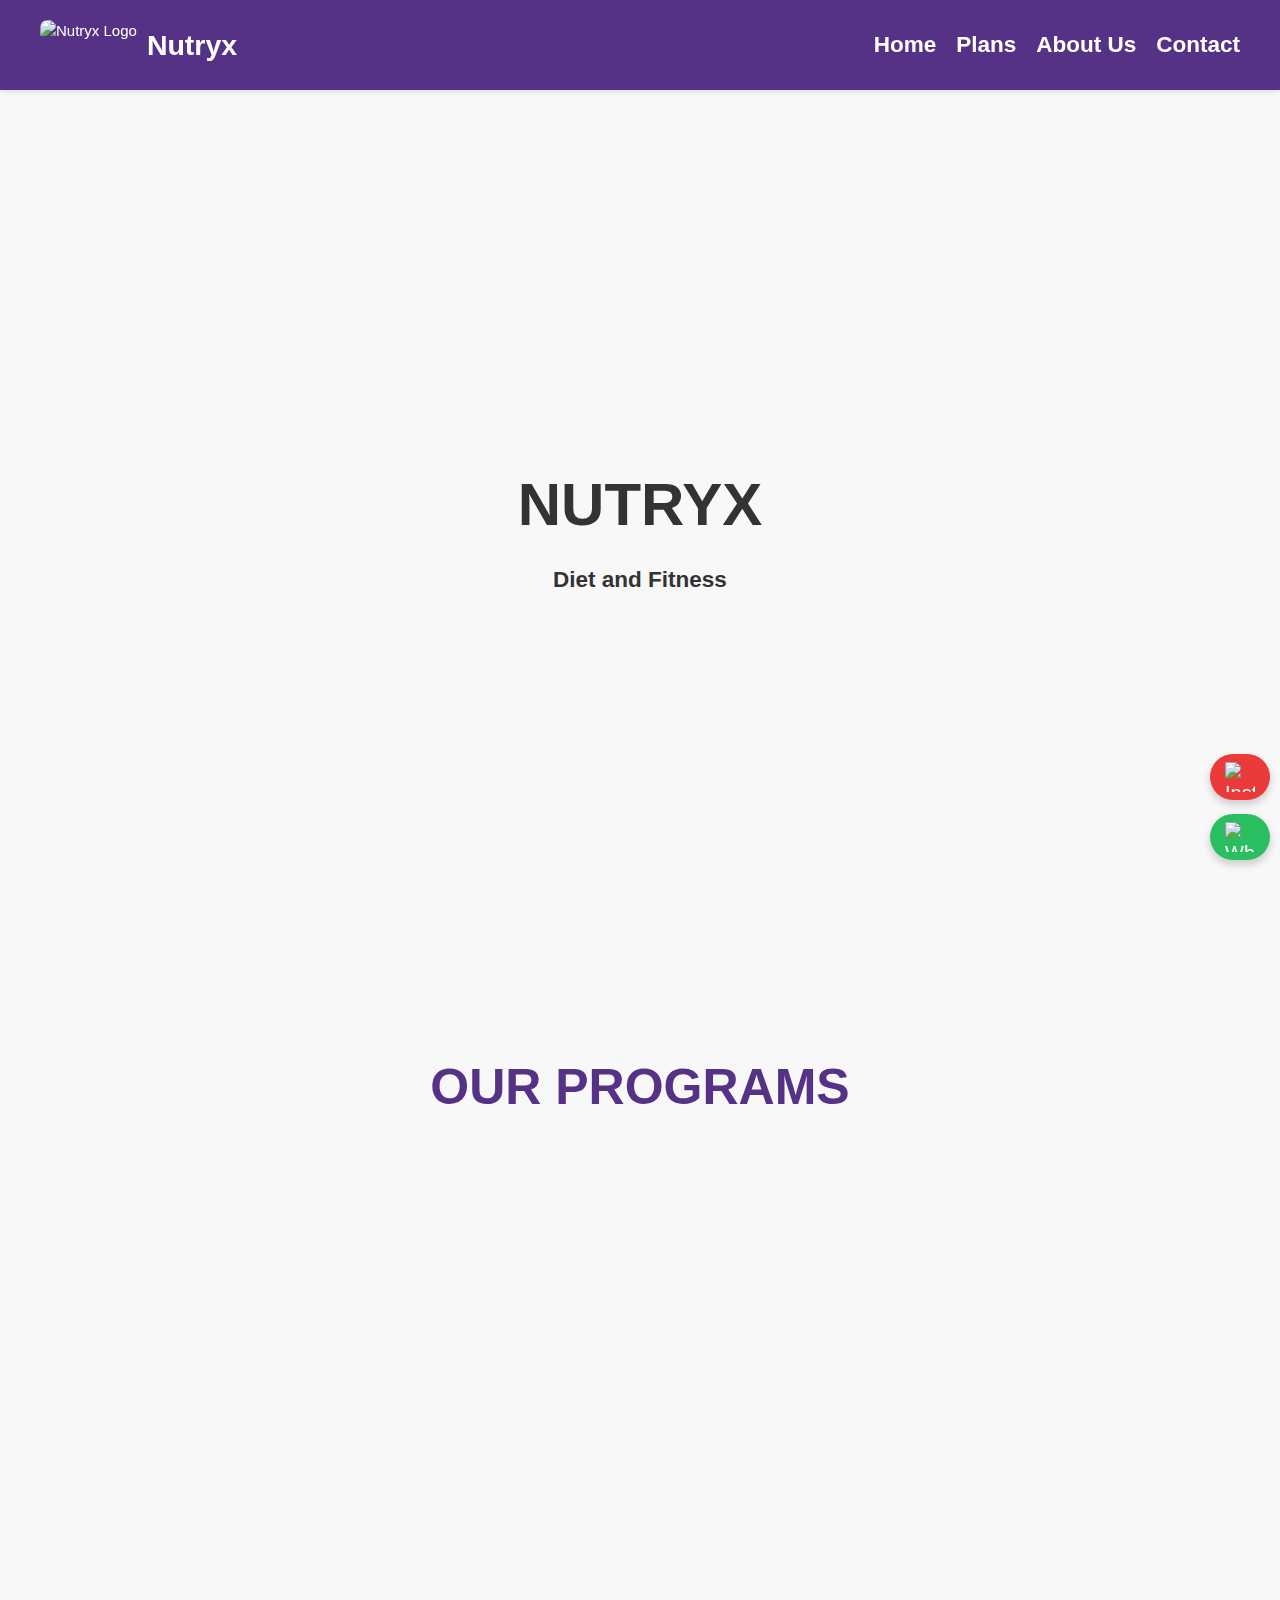
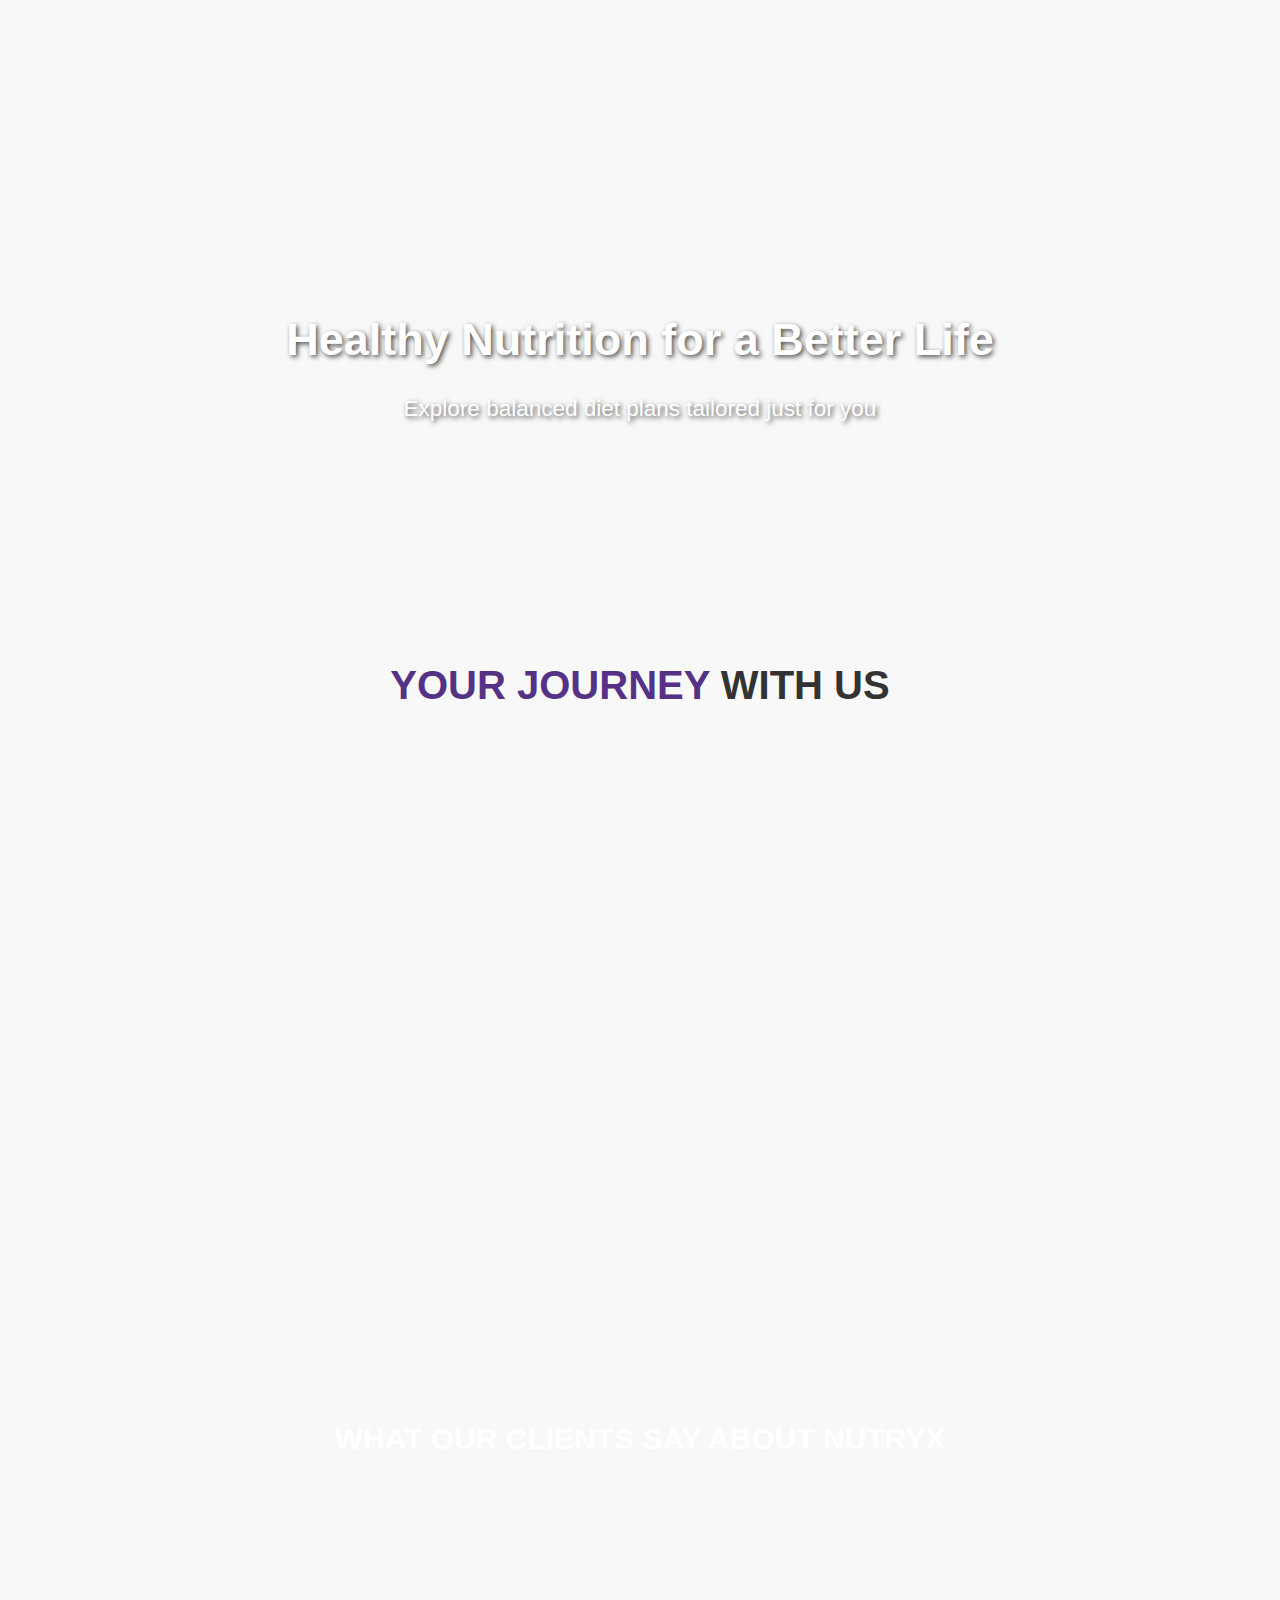
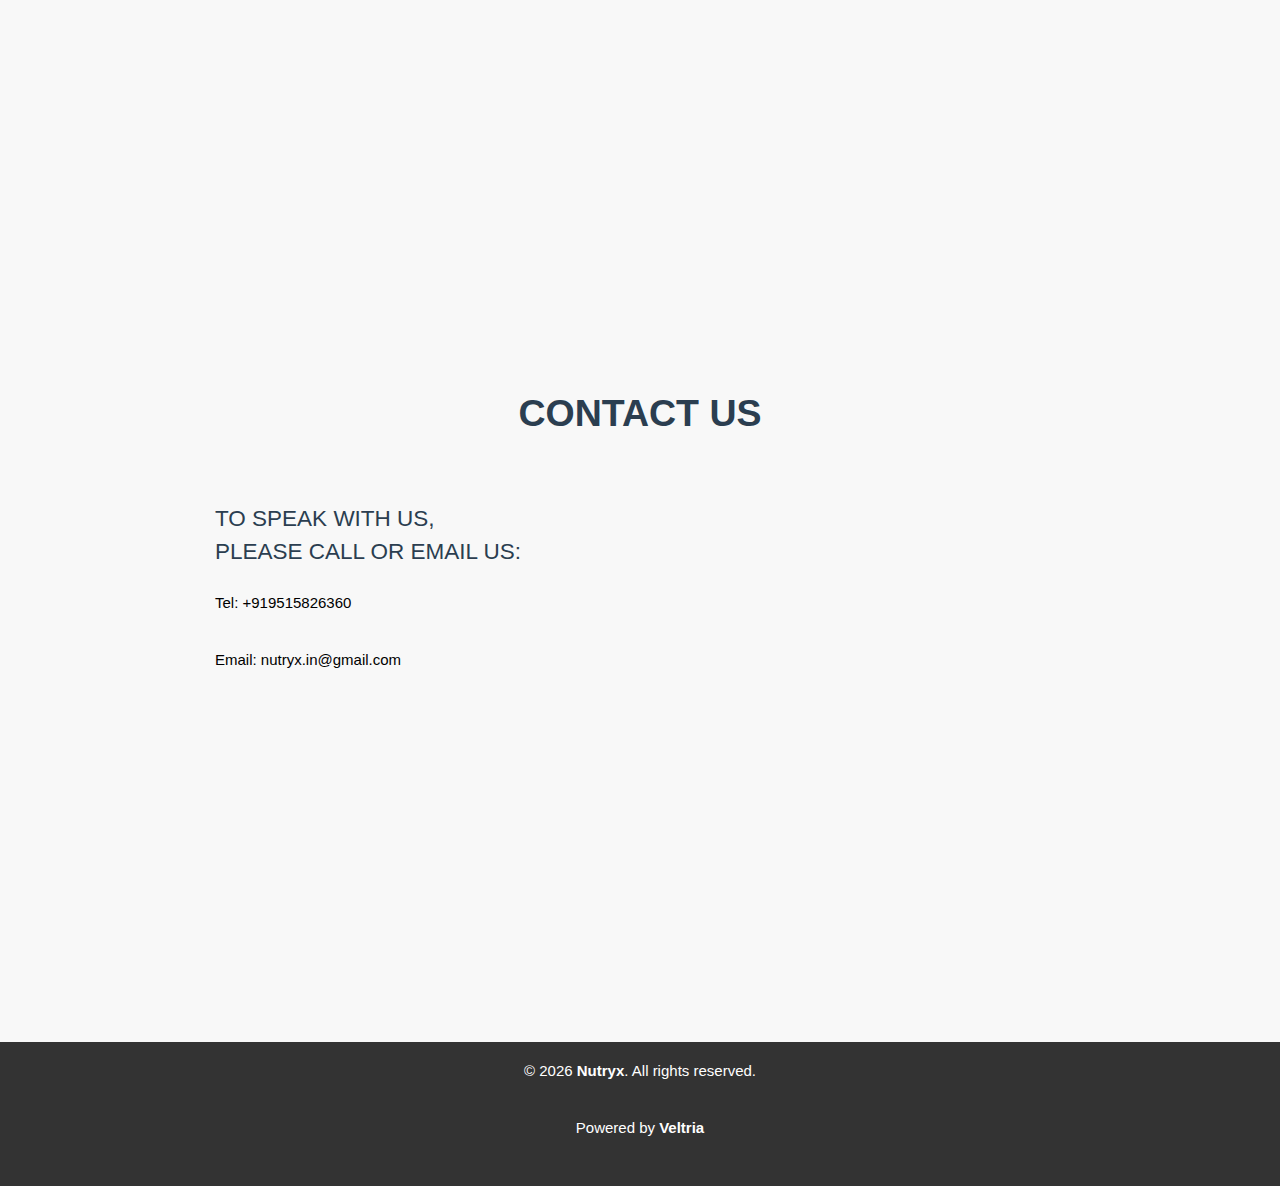
==== commit 76d9838c: "Update index.html" ====
--- a/index.html
+++ b/index.html
@@ -4,18 +4,23 @@
 <head>
     <meta charset="UTF-8">
     <meta name="viewport" content="width=device-width, initial-scale=1.0">
-    <link rel="apple-touch-icon" sizes="180x180" href="logo.jpg">
+    <link rel="apple-touch-icon" sizes="180x180"
+        href="https://cdn.glitch.global/4f30feda-0e24-487b-bc62-6f7d798498a7/2108e0ee-4784-491d-bfbd-d32b1a36ea23.logo.jpg?v=1734977730333">
     <title>Nutryx - Personalized Diet Plans and Holistic Nutrition Services</title>
-      <meta name="description" content="Transform your health with Nutryx's personalized diet plans and holistic nutrition services. From weight management to beauty and sports nutrition, Nutryx is your partner in achieving a healthier, happier life.">
+    <meta name="description"
+        content="Transform your health with Nutryx's personalized diet plans and holistic nutrition services. From weight management to beauty and sports nutrition, Nutryx is your partner in achieving a healthier, happier life.">
 
     <!-- Meta Keywords -->
-    <meta name="keywords" content="Nutryx, diet plans, personalized nutrition, weight loss, weight gain, sports nutrition, beauty nutrition, kids nutrition, pregnancy diet, genetic testing, health and wellness, fitness plans">
+    <meta name="keywords"
+        content="Nutryx, diet plans, personalized nutrition, weight loss, weight gain, sports nutrition, beauty nutrition, kids nutrition, pregnancy diet, genetic testing, health and wellness, fitness plans">
     <meta name="robots" content="index, follow">
-   <meta name="author" content="Nutryx">
+    <meta name="author" content="Nutryx">
     <link rel="stylesheet" href="styles.css">
     <script src="https://cdnjs.cloudflare.com/ajax/libs/gsap/3.11.0/gsap.min.js"></script>
     <script src="https://cdnjs.cloudflare.com/ajax/libs/gsap/3.11.0/ScrollTrigger.min.js"></script>
-    <link rel="icon" href="https://cdn.glitch.global/4f30feda-0e24-487b-bc62-6f7d798498a7/2108e0ee-4784-491d-bfbd-d32b1a36ea23.logo.jpg?v=1734977730333" type="image/x-icon">
+    <link rel="icon"
+        href="https://cdn.glitch.global/4f30feda-0e24-487b-bc62-6f7d798498a7/2108e0ee-4784-491d-bfbd-d32b1a36ea23.logo.jpg?v=1734977730333"
+        type="image/x-icon">
     <link rel="canonical" href="https://nutryx.in/">
 
     <!-- Hreflang attributes -->
@@ -27,7 +32,8 @@
     <meta property="og:title" content="Nutryx">
     <meta property="og:description"
         content="Transform your health with Nutryx's personalized diet plans and holistic nutrition services. From weight management to beauty and sports nutrition, Nutryx is your partner in achieving a healthier, happier life.">
-    <meta property="og:image" content="logo.jpg">
+    <meta property="og:image"
+        content="https://cdn.glitch.global/4f30feda-0e24-487b-bc62-6f7d798498a7/2108e0ee-4784-491d-bfbd-d32b1a36ea23.logo.jpg?v=1734977730333">
     <meta property="og:url" content="https://nutryx.in">
     <meta property="og:type" content="website">
     <meta property="og:site_name" content="nutryx">
@@ -38,7 +44,7 @@
     <meta name="twitter:description"
         content="Transform your health with Nutryx's personalized diet plans and holistic nutrition services. From weight management to beauty and sports nutrition, Nutryx is your partner in achieving a healthier, happier life.">
     <meta name="twitter:image"
-        content="https://cdn.glitch.global/e2081ffb-88b9-4a6a-99f1-550a785a48b6/2ee462d8-1fc1-4c43-8c44-d645a99224e0.download%20(5)(1)(1).png?v=1727891702495">
+        content="https://cdn.glitch.global/4f30feda-0e24-487b-bc62-6f7d798498a7/2108e0ee-4784-491d-bfbd-d32b1a36ea23.logo.jpg?v=1734977730333">
 
 
     <link rel="stylesheet" href="https://www.w3schools.com/w3css/4/w3.css">
@@ -51,8 +57,8 @@
   "@type": "Nutrition",
   "name": "Nutryx",
   "url": "https://nutryx.in/",
-  "logo": "https://cdn.glitch.global/e2081ffb-88b9-4a6a-99f1-550a785a48b6/2ee462d8-1fc1-4c43-8c44-d645a99224e0.download%20(5)(1)(1).png?v=1727891702495",
-  "image": "https://cdn.glitch.global/e2081ffb-88b9-4a6a-99f1-550a785a48b6/2ee462d8-1fc1-4c43-8c44-d645a99224e0.download%20(5)(1)(1).png?v=1727891702495",
+  "logo": "https://cdn.glitch.global/4f30feda-0e24-487b-bc62-6f7d798498a7/2108e0ee-4784-491d-bfbd-d32b1a36ea23.logo.jpg?v=1734977730333",
+  "image": "https://cdn.glitch.global/4f30feda-0e24-487b-bc62-6f7d798498a7/2108e0ee-4784-491d-bfbd-d32b1a36ea23.logo.jpg?v=1734977730333",
   "description": "Transform your health with Nutryx's personalized diet plans and holistic nutrition services. From weight management to beauty and sports nutrition, Nutryx is your partner in achieving a healthier, happier life.",
   "address": {
     "@type": "PostalAddress",
@@ -68,9 +74,8 @@
     "contactType": "Customer Service"
   },
   "sameAs": [
-    "https://www.facebook.com/profile.php?id=61564939513233&mibextid=ZbWKwL",
     "https://www.instagram.com/nutryx.in/profilecard/?igsh=MTdzbmlwZjh2bWtnNQ==",
-    "https://twitter.com/srinipropertyservices"
+   
   ],
   "openingHours": "Mo-Su 09:00-18:00",
   "priceRange": "$$"
@@ -86,8 +91,8 @@
     <nav class="navbar">
         <div class="logo">
             <a href="index.html">
-                <img src="https://cdn.glitch.global/4f30feda-0e24-487b-bc62-6f7d798498a7/2108e0ee-4784-491d-bfbd-d32b1a36ea23.logo.jpg?v=1734977730333" alt="Srini Property Services Company Logo" title="Srini Property Services Logo"
-                    height="50px" loading="lazy">
+                <img src="https://cdn.glitch.global/4f30feda-0e24-487b-bc62-6f7d798498a7/2108e0ee-4784-491d-bfbd-d32b1a36ea23.logo.jpg?v=1734977730333"
+                    alt="Nutryx Logo" title="Nutryx Logo" height="50px" loading="lazy">
                 <h1><strong> Nutryx</strong></h1>
             </a>
         </div>
@@ -125,51 +130,58 @@
         <div class="programs">
             <div class="program-grid">
                 <div class="program revealUp">
-                    <img src="https://cdn.glitch.global/4f30feda-0e24-487b-bc62-6f7d798498a7/d7f5c328-50d9-4cf3-a65c-07b6b92e8549.sports.png?v=1734977732821" alt="Sports Nutrition">
+                    <img src="https://cdn.glitch.global/4f30feda-0e24-487b-bc62-6f7d798498a7/d7f5c328-50d9-4cf3-a65c-07b6b92e8549.sports.png?v=1734977732821"
+                        alt="Sports Nutrition">
                     <p>Sports Nutrition</p>
-                   <a href="contact.html" class="button-ui">Book Appointment</a>
-                </div>
-<!--                 <div class="program revealUp">
+                    <a href="contact.html" class="button-ui">Book Appointment</a>
+                </div>
+                <!--                 <div class="program revealUp">
                     <img src="https://cdn.glitch.global/4f30feda-0e24-487b-bc62-6f7d798498a7/bfbeb27c-28f0-4f54-bf05-15bba8c628e1.beauty.png?v=1734977733114" alt="Beauty Nutrition">
                     <p>Beauty Nutrition</p>
                    <a href="contact.html" class="button-ui">Book Appointment</a>
                 </div> -->
                 <div class="program revealUp">
-                    <img src="https://cdn.glitch.global/4f30feda-0e24-487b-bc62-6f7d798498a7/e6a84357-fca8-469d-a18e-2fb01350ed03.kids.png?v=1734977730333" alt="Nutrition for Kids">
+                    <img src="https://cdn.glitch.global/4f30feda-0e24-487b-bc62-6f7d798498a7/e6a84357-fca8-469d-a18e-2fb01350ed03.kids.png?v=1734977730333"
+                        alt="Nutrition for Kids">
                     <p>Kids Nutrition</p>
-                   <a href="contact.html" class="button-ui">Book Appointment</a>
-                </div>
-                <div class="program revealUp">
-                    <img src="https://cdn.glitch.global/4f30feda-0e24-487b-bc62-6f7d798498a7/e88f7599-f040-4513-ab33-fc3e540de35e.weightloss.png?v=1734977733604" alt="Nutrition for Weight Loss">
+                    <a href="contact.html" class="button-ui">Book Appointment</a>
+                </div>
+                <div class="program revealUp">
+                    <img src="https://cdn.glitch.global/4f30feda-0e24-487b-bc62-6f7d798498a7/e88f7599-f040-4513-ab33-fc3e540de35e.weightloss.png?v=1734977733604"
+                        alt="Nutrition for Weight Loss">
                     <p>Weight Loss Nutrition</p>
-                   <a href="contact.html" class="button-ui">Book Appointment</a>
-                </div>
-                <div class="program revealUp">
-                    <img src="https://cdn.glitch.global/4f30feda-0e24-487b-bc62-6f7d798498a7/7cdb6b4f-054f-4321-8e88-e6766afe2801.weightgain.png?v=1734977734135" alt="Nutrition for Weight Loss">
+                    <a href="contact.html" class="button-ui">Book Appointment</a>
+                </div>
+                <div class="program revealUp">
+                    <img src="https://cdn.glitch.global/4f30feda-0e24-487b-bc62-6f7d798498a7/7cdb6b4f-054f-4321-8e88-e6766afe2801.weightgain.png?v=1734977734135"
+                        alt="Nutrition for Weight Loss">
                     <p>Weight Gain Nutrition</p>
-                   <a href="contact.html" class="button-ui">Book Appointment</a>
-                </div>
-<!--                 <div class="program revealUp">
+                    <a href="contact.html" class="button-ui">Book Appointment</a>
+                </div>
+                <!--                 <div class="program revealUp">
                     <img src="https://cdn.glitch.global/4f30feda-0e24-487b-bc62-6f7d798498a7/6b20da50-2578-47da-b080-58d4b64cfc0f.pregnant.png?v=1734977732068" alt="Nutrition for Weight Loss">
                     <p>Pregnancy Nutrition Plan</p>
                    <a href="contact.html" class="button-ui">Book Appointment</a>
                 </div> -->
                 <div class="program revealUp">
-                    <img src="https://cdn.glitch.global/4f30feda-0e24-487b-bc62-6f7d798498a7/4adb9711-a3d5-4af1-b4d3-bd3a10226560.genetic.png?v=1734977731295" alt="Genetic Testing">
+                    <img src="https://cdn.glitch.global/4f30feda-0e24-487b-bc62-6f7d798498a7/4adb9711-a3d5-4af1-b4d3-bd3a10226560.genetic.png?v=1734977731295"
+                        alt="Genetic Testing">
                     <p>Genetic Nutrition</p>
-                   <a href="contact.html" class="button-ui">Book Appointment</a>
-                </div>
-                <div class="program revealUp">
-                    <img src="https://cdn.glitch.global/4f30feda-0e24-487b-bc62-6f7d798498a7/0ae74560-cb76-47a3-934b-aa392de13655.mw.png?v=1734977730905" alt="Nutrition for Men/Women">
+                    <a href="contact.html" class="button-ui">Book Appointment</a>
+                </div>
+                <div class="program revealUp">
+                    <img src="https://cdn.glitch.global/4f30feda-0e24-487b-bc62-6f7d798498a7/0ae74560-cb76-47a3-934b-aa392de13655.mw.png?v=1734977730905"
+                        alt="Nutrition for Men/Women">
                     <p>Therapeutic Nutriton</p>
-                   <a href="contact.html" class="button-ui">Book Appointment</a>
-                </div>
-                <div class="program revealUp">
-                    <img src="https://cdn.glitch.global/4f30feda-0e24-487b-bc62-6f7d798498a7/c345f24e-6f5c-462b-8e8c-0391aadeeb49.wedding.png?v=1734977733312" alt="Wedding Bells Nutrition">
+                    <a href="contact.html" class="button-ui">Book Appointment</a>
+                </div>
+                <div class="program revealUp">
+                    <img src="https://cdn.glitch.global/4f30feda-0e24-487b-bc62-6f7d798498a7/c345f24e-6f5c-462b-8e8c-0391aadeeb49.wedding.png?v=1734977733312"
+                        alt="Wedding Bells Nutrition">
                     <p>Aesthetic Nutrition</p>
-                   <a href="contact.html" class="button-ui">Book Appointment</a>
-                </div>
-<!--                 <div class="program revealUp">
+                    <a href="contact.html" class="button-ui">Book Appointment</a>
+                </div>
+                <!--                 <div class="program revealUp">
                     <img src="https://cdn.glitch.global/4f30feda-0e24-487b-bc62-6f7d798498a7/b7a540e1-e43f-4e4c-9ecc-1553a631db8a.medical.png?v=1734977731548" alt="Nutrition for Medical Care">
                     <p>Nutrition for Medical Care</p>
                    <a href="contact.html" class="button-ui">Book Appointment</a>
@@ -178,57 +190,72 @@
         </div>
 
     </main>
- <div class="slider">
-    <div class="slides">
-        <div class="slide" style="background-image: url('https://cdn.glitch.global/4f30feda-0e24-487b-bc62-6f7d798498a7/c6dce2c9-131b-4689-abb3-6a863f2e87e2.image.png?v=1735628292258');">
-            <div class="text-overlay">
-                <h1>Healthy Nutrition for a Better Life</h1>
-                <p>Explore balanced diet plans tailored just for you</p>
-            </div>
-        </div>
-        <div class="slide"
-            style="background-image: url('https://cdn.glitch.global/4f30feda-0e24-487b-bc62-6f7d798498a7/08e07177-1b07-445a-a986-086106960ae1.image.png?v=1735628613627');">
-            <div class="text-overlay">
-                <h1>Your Health, Our Priority</h1>
-                <p>Customized meal plans for every lifestyle</p>
-            </div>
-        </div>
-        <div class="slide"
-            style="background-image: url('https://cdn.glitch.global/4f30feda-0e24-487b-bc62-6f7d798498a7/95a4a5b7-cebe-4985-b55a-125c50e2a981.image.png?v=1735628484280');">
-            <div class="text-overlay">
-                <h1>Fuel Your Body with the Right Food</h1>
-                <p>Personalized guidance for weight management</p>
-            </div>
-        </div>
-        <div class="slide" style="background-image: url('https://cdn.glitch.global/4f30feda-0e24-487b-bc62-6f7d798498a7/81774996-c2d2-4f07-a684-3872373ef0cd.slide2.png?v=1735556333406');">
-            <div class="text-overlay">
-                <h1>Eat Smart, Live Well</h1>
-                <p>Join our program to achieve your nutrition goals</p>
+    <div class="slider">
+        <div class="slides">
+            <div class="slide"
+                style="background-image: url('https://cdn.glitch.global/4f30feda-0e24-487b-bc62-6f7d798498a7/c6dce2c9-131b-4689-abb3-6a863f2e87e2.image.png?v=1735628292258');">
+                <div class="text-overlay">
+                    <h1>Healthy Nutrition for a Better Life</h1>
+                    <p>Explore balanced diet plans tailored just for you</p>
+                </div>
+            </div>
+            <div class="slide"
+                style="background-image: url('https://cdn.glitch.global/4f30feda-0e24-487b-bc62-6f7d798498a7/08e07177-1b07-445a-a986-086106960ae1.image.png?v=1735628613627');">
+                <div class="text-overlay">
+                    <h1>Your Health, Our Priority</h1>
+                    <p>Customized meal plans for every lifestyle</p>
+                </div>
+            </div>
+            <div class="slide"
+                style="background-image: url('https://cdn.glitch.global/4f30feda-0e24-487b-bc62-6f7d798498a7/95a4a5b7-cebe-4985-b55a-125c50e2a981.image.png?v=1735628484280');">
+                <div class="text-overlay">
+                    <h1>Fuel Your Body with the Right Food</h1>
+                    <p>Personalized guidance for weight management</p>
+                </div>
+            </div>
+            <div class="slide"
+                style="background-image: url('https://cdn.glitch.global/4f30feda-0e24-487b-bc62-6f7d798498a7/81774996-c2d2-4f07-a684-3872373ef0cd.slide2.png?v=1735556333406');">
+                <div class="text-overlay">
+                    <h1>Eat Smart, Live Well</h1>
+                    <p>Join our program to achieve your nutrition goals</p>
+                </div>
             </div>
         </div>
     </div>
-</div>
-
-  
+
+
     <div class="journey-section">
         <div class="journey-header">
             <h1><span class="highlight">YOUR JOURNEY </span> WITH US</h1>
         </div>
         <div class="journey-cards">
             <div class="card-journey revealUp">
-                <img src="https://cdn.glitch.global/4f30feda-0e24-487b-bc62-6f7d798498a7/e3aad3ec-41b6-4bc6-87ff-9ec1e004eef9.understanding-icon.png?v=1734977730774" alt="Understanding">
+                <img src="https://cdn.glitch.global/4f30feda-0e24-487b-bc62-6f7d798498a7/e3aad3ec-41b6-4bc6-87ff-9ec1e004eef9.understanding-icon.png?v=1734977730774"
+                    alt="Understanding">
                 <h3>Nutrition Consultation </h3>
-                <p>Our nutrition consultation is the essential first step in crafting a diet plan that truly works for you. It’s designed to provide a comprehensive understanding of your unique nutritional needs and create a solid foundation for long-term health and well-being. We take a personalized approach to assess your individual goals, lifestyle, and medical background, ensuring that your diet plan is both effective and sustainable.</p>
+                <p>Our nutrition consultation is the essential first step in crafting a diet plan that truly works for
+                    you. It’s designed to provide a comprehensive understanding of your unique nutritional needs and
+                    create a solid foundation for long-term health and well-being. We take a personalized approach to
+                    assess your individual goals, lifestyle, and medical background, ensuring that your diet plan is
+                    both effective and sustainable.</p>
             </div>
             <div class="card-journey revealUp">
-                <img src="https://cdn.glitch.global/4f30feda-0e24-487b-bc62-6f7d798498a7/796f61a6-dc65-4a1d-9c43-5cb2ca05bb2a.diet-plan-icon.png?v=1734977730531" alt="Diet Plan">
+                <img src="https://cdn.glitch.global/4f30feda-0e24-487b-bc62-6f7d798498a7/796f61a6-dc65-4a1d-9c43-5cb2ca05bb2a.diet-plan-icon.png?v=1734977730531"
+                    alt="Diet Plan">
                 <h3>Customized Diet Plan</h3>
-                <p>Achieve your health and wellness goals with a diet plan crafted exclusively for you. Our customized diet plans are designed to align with your unique lifestyle, preferences, and health requirements. Whether you're looking to lose weight, manage a medical condition, improve your athletic performance, or simply adopt healthier eating habits, our plans are built to help you succeed.</p>
+                <p>Achieve your health and wellness goals with a diet plan crafted exclusively for you. Our customized
+                    diet plans are designed to align with your unique lifestyle, preferences, and health requirements.
+                    Whether you're looking to lose weight, manage a medical condition, improve your athletic
+                    performance, or simply adopt healthier eating habits, our plans are built to help you succeed.</p>
             </div>
             <div class="card-journey revealUp">
-                <img src="https://cdn.glitch.global/4f30feda-0e24-487b-bc62-6f7d798498a7/9d73003b-8987-4449-9628-fe0b5b64845b.daily-track-icon.png?v=1734977731871" alt="Daily Track">
+                <img src="https://cdn.glitch.global/4f30feda-0e24-487b-bc62-6f7d798498a7/9d73003b-8987-4449-9628-fe0b5b64845b.daily-track-icon.png?v=1734977731871"
+                    alt="Daily Track">
                 <h3>Track Progress </h3>
-                <p>Monitoring your progress is essential to achieving long-term success. Our progress-tracking tools and support allow you to see how your customized diet plan is making a difference in your health and well-being. By regularly assessing your results, we ensure that your plan evolves with you, keeping you on the path to your goals.
+                <p>Monitoring your progress is essential to achieving long-term success. Our progress-tracking tools and
+                    support allow you to see how your customized diet plan is making a difference in your health and
+                    well-being. By regularly assessing your results, we ensure that your plan evolves with you, keeping
+                    you on the path to your goals.
                 </p>
             </div>
         </div>
@@ -330,37 +357,36 @@
 
     <!-- Footer -->
     <footer class="footer">
-
-        <p>&copy; 2024 Nutryx. All rights reserved.</p>
-        <!-- <p >Powered by Veltria</p> -->
-
+        <p>&copy; <span id="currentYear"></span> <strong>Nutryx</strong>. All rights reserved.</p>
+        <p>Powered by <a href="https://veltria.in/"> <strong>Veltria</strong></a></p>
     </footer>
 
 
     <script>
-       // Carousel Logic
-    let slideIndex = 1;
-    showDivs(slideIndex);
-
-    function plusDivs(n) {
-        showDivs(slideIndex += n);
-    }
-
-    function showDivs(n) {
-        const slides = document.getElementsByClassName("mySlides");
-        if (n > slides.length) { slideIndex = 1; }
-        if (n < 1) { slideIndex = slides.length; }
-
-        // Add smooth fade-in/out animations
-        Array.from(slides).forEach((slide, i) => {
-            gsap.to(slide, {
-                duration: 0.5,
-                opacity: i === (slideIndex - 1) ? 1 : 0,
-                display: i === (slideIndex - 1) ? 'block' : 'none',
-                ease: "power1.inOut"
+        document.getElementById("currentYear").textContent = new Date().getFullYear();
+        // Carousel Logic
+        let slideIndex = 1;
+        showDivs(slideIndex);
+
+        function plusDivs(n) {
+            showDivs(slideIndex += n);
+        }
+
+        function showDivs(n) {
+            const slides = document.getElementsByClassName("mySlides");
+            if (n > slides.length) { slideIndex = 1; }
+            if (n < 1) { slideIndex = slides.length; }
+
+            // Add smooth fade-in/out animations
+            Array.from(slides).forEach((slide, i) => {
+                gsap.to(slide, {
+                    duration: 0.5,
+                    opacity: i === (slideIndex - 1) ? 1 : 0,
+                    display: i === (slideIndex - 1) ? 'block' : 'none',
+                    ease: "power1.inOut"
+                });
             });
-        });
-    }
+        }
 
         // Scroll Animations with GSAP
 
--- a/styles.css
+++ b/styles.css
@@ -0,0 +1,1861 @@
+/* Reset some default browser styles */
+* {
+    margin: 0;
+    padding: 0;
+    box-sizing: border-box;
+}
+
+body {
+    font-family: Arial, sans-serif;
+    /* line-height: 1.6; */
+    color: #333;
+    background-color: #f8f8f8;
+    /* font-family: 'Google Sans Text'; */
+    font-style: normal;
+    /* font-weight: 400; */
+    src: url() format('woff2');
+}
+
+.container {
+    width: 90%;
+    max-width: 1200px;
+    margin: auto;
+}
+
+.navbar {
+    display: flex;
+    justify-content: space-between;
+    align-items: center;
+    padding: 20px 40px;
+    background: rgb(42, 39, 45);
+    /* background: linear-gradient(95deg, rgba(42, 39, 45, 1) 0%, rgba(69, 71, 77, 1) 100%); */
+    background-color: #553285;
+    /* background-color: #fff; */
+    color: #fff;
+
+    position: sticky;
+    top: 0;
+    z-index: 1000;
+    box-shadow: 0 2px 5px rgba(0, 0, 0, 0.1);
+}
+
+.navbar .nav-links {
+    list-style-type: none;
+
+    display: flex;
+    gap: 20px;
+    /* Adds spacing between links */
+}
+
+.navbar .nav-links li {
+    margin: 0;
+}
+
+.navbar .nav-links a {
+    color: #fff;
+    /* color: #333; */
+    text-decoration: none;
+    font-size: 1.5rem;
+}
+
+.navbar .nav-links a:hover {
+    text-decoration: underline;
+}
+
+.menu-btn {
+    display: none;
+    background: none;
+    border: none;
+    font-size: 24px;
+    cursor: pointer;
+}
+
+/* Side Navbar Styling */
+.side-nav {
+    position: fixed;
+    left: -250px;
+    top: 0;
+    width: 250px;
+    height: 100%;
+    /* background-color: #333; */
+    background-color: #553285;
+    padding: 20px;
+    transition: 0.3s;
+    z-index: 1000;
+}
+
+.side-nav .close-btn {
+    background: none;
+    border: none;
+    color: #fff;
+    font-size: 24px;
+    float: right;
+    cursor: pointer;
+}
+
+.side-nav-links {
+    list-style: none;
+    margin-top: 40px;
+    display: flex;
+    flex-direction: column;
+    gap: 20px;
+}
+
+.side-nav-links a {
+    text-decoration: none;
+    color: #fff;
+    font-size: 18px;
+}
+
+.logo {
+    display: flex;
+    align-items: center;
+    /* Center items vertically */
+    gap: 10px;
+    /* Adds space between the image and text */
+}
+
+.logo a {
+    display: flex;
+    align-items: center;
+    /* Center items vertically inside the anchor tag */
+    text-decoration: none;
+    /* Removes underline from the anchor text */
+}
+
+.logo img {
+    height: 50px;
+    /* Keeps the image height as you specified */
+    margin-right: 10px;
+    border-radius: 8px;
+    max-width: 100%;
+    /* Ensures the image scales properly */
+}
+
+.logo h1 {
+    color: #fff;
+    /* color: #333; */
+    font-size: 1.9rem;
+    /* Adjust font size as needed */
+    margin: 0;
+    /* Removes default margin around the heading */
+    font-weight: bold;
+    /* Adjust font weight if needed */
+    white-space: nowrap;
+    /* Prevents text from wrapping */
+}
+
+/* Responsive adjustments for tablet */
+@media (max-width: 768px) {
+    .navbar {
+        padding: 15px 30px;
+        /* Adjust padding */
+        /* flex-direction: column; */
+        /* Stack logo and links vertically */
+    }
+
+    .logo {
+        gap: 5px;
+        /* Reduce gap between elements on smaller screens */
+    }
+
+    .logo img {
+        height: 40px;
+        margin-right: 10px;
+        /* Reduce the size of the logo on smaller screens */
+    }
+
+    .logo h1 {
+        font-size: 1.3rem;
+        /* Reduce the font size for better fit */
+    }
+
+    .menu-btn {
+        display: block;
+        color: #fff;
+    }
+
+    .nav-links {
+        flex-direction: row;
+        /* Keep nav links side by side */
+        margin-top: 20px;
+        gap: 10px;
+        display: none;
+        /* Adjust gap as needed */
+    }
+
+    .navbar .nav-links a {
+        color: #fff;
+        /* color: #333; */
+        text-decoration: none;
+        font-size: 1.2rem;
+        display: none;
+        ;
+    }
+}
+
+/* Responsive adjustments for mobile */
+@media (max-width: 480px) {
+    .navbar {
+        padding: 15px;
+        /* Further reduce padding for smaller screens */
+        /* flex-direction: column; */
+        /* Stack the logo and nav vertically */
+    }
+
+    .logo {
+        flex-direction: column;
+        /* Stack the logo and text vertically on very small screens */
+        align-items: flex-start;
+        /* Align items to the start */
+    }
+
+    .logo a {
+        gap: 0px;
+    }
+
+    .logo h1 {
+        font-size: 1.3rem;
+        /* Further reduce the font size */
+    }
+
+    .nav-links {
+        flex-direction: row;
+        /* Keep nav links side by side */
+        gap: 10px;
+        /* Adjust gap between links for better spacing */
+        margin-top: 10px;
+        /* Add spacing above the links */
+        align-items: center;
+        /* Center the links vertically */
+        display: none;
+    }
+
+    .navbar .nav-links a {
+        color: #fff;
+        /* color: #333; */
+        text-decoration: none;
+        font-size: 1.2rem;
+        display: none;
+        ;
+    }
+}
+
+/* Navbar Styles */
+
+/* Hero Section */
+.hero {
+    background: url('https://cdn.glitch.global/4f30feda-0e24-487b-bc62-6f7d798498a7/29272697-7717-46fc-8a97-5695a6fab524.home.png?v=1734977746046') no-repeat center center/cover;
+    height: 100vh;
+    color: #fff;
+    display: flex;
+    align-items: center;
+    justify-content: center;
+    text-align: center;
+}
+
+.hero h2 {
+    font-size: 4rem;
+    font-weight: bolder;
+    /* margin-bottom: 0.2rem; */
+    color: #333;
+}
+
+.hero p {
+    font-size: 1.5rem;
+    margin-bottom: 2rem;
+    font-weight: bolder;
+    color: #333;
+}
+
+.hero .btn {
+    padding: 0.8rem 2rem;
+    background: #f77b3e;
+    color: #fff;
+    border: none;
+    cursor: pointer;
+    font-size: 1rem;
+}
+
+ .mySlides {
+     display: none;
+ }
+
+.main-content {
+    display: flex;
+    flex-direction: column;
+    align-items: center;
+    padding: 50px 20px;
+    /* Adjusted padding for smaller screens */
+}
+
+.main-content h2 {
+    color: #553285;
+    font-weight: bolder;
+    font-size: 50px;
+    text-align: center;
+}
+
+.programs {
+    margin: 20px auto;
+    text-align: center;
+}
+
+.programs h2 {
+    font-size: 24px;
+    margin-bottom: 20px;
+}
+
+.program-grid {
+    display: grid;
+    grid-template-columns: repeat(5, 1fr);
+    /* Default: 5 items per row */
+    gap: 20px;
+}
+
+.program {
+    background-color: #ffffff;
+    border: 1px solid #dddddd;
+    border-radius: 8px;
+    padding: 15px;
+    text-align: center;
+    box-shadow: 0 2px 5px rgba(0, 0, 0, 0.1);
+    transition: transform 0.3s ease-in-out;
+    display: flex;
+    flex-direction: column;
+    justify-content: space-between;
+    align-items: center;
+    /* Center content horizontally */
+    height: 250px;
+    /* Set a fixed height for all cards */
+}
+
+.program:hover {
+    transform: scale(1.05);
+}
+
+.program img {
+    width: 50px;
+    height: 50px;
+    margin-bottom: 10px;
+    display: block;
+    /* Ensures it behaves like a block element */
+    margin-left: auto;
+    margin-right: auto;
+    /* Centers image horizontally */
+}
+.program p {
+    font-size: 20px;
+    font-weight: bolder;
+    color: #553285;
+    margin: 10px 0;
+    /* Consistent spacing around text */
+    flex-grow: 1;
+    /* Ensures the text area takes available space evenly */
+}
+
+/* Responsive adjustments */
+@media (max-width: 1200px) {
+    .program-grid {
+        grid-template-columns: repeat(4, 1fr);
+        /* 4 items per row for medium screens */
+    }
+}
+
+@media (max-width: 992px) {
+    .program-grid {
+        grid-template-columns: repeat(3, 1fr);
+        /* 3 items per row for smaller screens */
+    }
+}
+
+@media (max-width: 768px) {
+    .program-grid {
+        grid-template-columns: repeat(2, 1fr);
+        /* 2 items per row for tablets */
+        gap: 15px;
+    }
+
+    .main-content h2 {
+        font-size: 36px;
+        /* Adjusted title font size for tablets */
+    }
+}
+
+@media (max-width: 480px) {
+    .program-grid {
+        grid-template-columns: 1fr;
+        /* Single column for mobile devices */
+        gap: 10px;
+    }
+
+    .main-content h2 {
+        font-size: 28px;
+        /* Adjusted title font size for smaller devices */
+    }
+
+    .program p {
+        font-size: 18px;
+        /* Adjusted text size for smaller devices */
+    }
+}
+
+
+.journey-section {
+    text-align: center;
+    padding: 50px 20px;
+}
+
+.journey-header h1 {
+    font-size: 40px;
+    font-weight: bolder;
+    color: #333;
+    margin-bottom: 10px;
+}
+
+.journey-header .highlight {
+    color: #553285;
+    /* Matches the orange color */
+}
+
+.journey-cards {
+    display: flex;
+    justify-content: center;
+    gap: 20px;
+    flex-wrap: wrap;
+}
+
+.card-journey {
+    /* background-color: #fff; */
+    /* border-radius: 8px;
+    box-shadow: 0 4px 6px rgba(0, 0, 0, 0.1); */
+    padding: 20px;
+    text-align: center;
+    max-width: 350px;
+    flex: 1;
+}
+
+.card-journey img {
+    /* width: 80px;
+    height: 80px; */
+    margin-bottom: 15px;
+}
+
+.card-journey h3 {
+    font-size: 25px;
+    font-weight: bold;
+    color: #333;
+    margin-bottom: 10px;
+}
+
+.card-journey p {
+    font-size: 18px;
+    color: #666;
+    line-height: 1.6;
+}
+
+@media (max-width: 768px) {
+    .journey-cards {
+        flex-direction: column;
+        align-items: center;
+    }
+
+    .card-journey {
+        max-width: 90%;
+    }
+}
+
+/* Global Styles */
+
+.slider {
+    position: relative;
+    width: 100%;
+    height: 50vh;
+    overflow: hidden;
+}
+
+.slides {
+    display: flex;
+    animation: slideAnimation 10s infinite;
+    width: 100%;
+    height: 100%;
+}
+
+.slide {
+    flex: 0 0 100%;
+    background-size: cover;
+    background-position: center;
+    display: flex;
+    align-items: center;
+    justify-content: center;
+    
+}
+
+.text-overlay {
+    color: white;
+    text-align: center;
+    z-index: 2;
+    padding: 0 2rem;
+}
+
+.text-overlay h1 {
+    font-size: 3rem;
+        text-shadow: 2px 2px 5px rgba(0, 0, 0, 0.7);
+    font-weight: bolder;
+    margin-bottom: 1rem;
+}
+.text-overlay p {
+    font-size: 1.5rem;
+    color: white;
+        text-shadow: 2px 2px 5px rgba(0, 0, 0, 0.7);
+    margin-bottom: 1rem;
+}
+
+.buttons {
+    display: flex;
+    flex-wrap: wrap;
+    gap: 1rem;
+    justify-content: center;
+}
+
+.btn {
+    padding: 0.7rem 1.2rem;
+    text-decoration: none;
+    border: none;
+    border-radius: 5px;
+    font-size: 1rem;
+    cursor: pointer;
+}
+
+.btn-primary {
+    background-color: #007bff;
+    color: white;
+}
+
+.btn-primary:hover {
+    background-color: #0056b3;
+}
+
+.btn-secondary {
+    background-color: #28a745;
+    color: white;
+}
+
+.btn-secondary:hover {
+    background-color: #19692c;
+}
+
+/* Media Queries for Responsiveness */
+@media (max-width: 1024px) {
+    .text-overlay h1 {
+        font-size: 1.8rem;
+    }
+
+    .btn {
+        font-size: 0.9rem;
+        padding: 0.6rem 1rem;
+    }
+}
+
+@media (max-width: 768px) {
+    .text-overlay h1 {
+        font-size: 1.5rem;
+    }
+
+    .btn {
+        font-size: 0.85rem;
+        padding: 0.5rem 0.8rem;
+    }
+        .text-overlay p {
+            font-size: 1rem;
+        }
+}
+
+@media (max-width: 480px) {
+    .text-overlay h1 {
+        font-size: 2rem;
+    }
+
+    .btn {
+        font-size: 2rem;
+        padding: 0.4rem 0.6rem;
+    }
+        .text-overlay p {
+            font-size: 1.5rem;
+        }
+}
+
+@keyframes slideAnimation {
+
+    0%,
+    20% {
+        transform: translateX(0);
+    }
+
+    25%,
+    45% {
+        transform: translateX(-100%);
+    }
+
+    50%,
+    70% {
+        transform: translateX(-200%);
+    }
+
+    75%,
+    100% {
+        transform: translateX(-300%);
+    }
+}
+
+.button-ui {
+    display: inline-block;
+    padding: 10px 20px;
+    background-color: #4CAF50;
+    /* Green background */
+    color: white;
+    /* White text */
+    text-decoration: none;
+    /* Remove underline */
+    font-size: 16px;
+    /* Adjust font size */
+    font-weight: bold;
+    /* Make text bold */
+    border-radius: 5px;
+    /* Rounded corners */
+    box-shadow: 0 4px 6px rgba(0, 0, 0, 0.1);
+    /* Subtle shadow */
+    transition: background-color 0.3s ease, transform 0.2s ease;
+    /* Smooth hover effects */
+    margin-top: auto;
+}
+
+.button-ui:hover {
+    background-color: #45a049;
+    /* Darker green on hover */
+    transform: translateY(-3px);
+    /* Slightly lift on hover */
+}
+
+.button-ui:active {
+    background-color: #3e8e41;
+    /* Even darker green on click */
+    transform: translateY(1px);
+    /* Slight push-down on click */
+}
+
+/* Services Section */
+.services {
+    padding: 3rem 0;
+    background: #f4f4f4;
+}
+
+.services h2 {
+    font-size: 2rem;
+    align-items: center;
+    margin-bottom: 1rem;
+    color: #333;
+}
+
+.service-cards {
+    display: flex;
+    justify-content: space-between;
+}
+
+.card {
+    background: #fff;
+    padding: 1.5rem;
+    border: 1px solid #ddd;
+    flex-basis: 30%;
+    text-align: center;
+}
+
+.card h3 {
+    margin-bottom: 1rem;
+}
+
+/* Property Listings Section */
+.properties {
+    padding: 3rem 0;
+}
+
+.properties h2 {
+    text-align: center;
+    margin-bottom: 2rem;
+}
+
+.property-list {
+    display: flex;
+    justify-content: space-between;
+    margin-bottom: 20px;
+}
+
+.property-card {
+    background: #fff;
+    padding: 1rem;
+    border: 1px solid #ddd;
+    flex-basis: 30%;
+}
+
+/* .property-card img {
+    width: 100%;
+    height: auto;
+} */
+
+.property-card h3 {
+    margin: 1rem 0;
+}
+
+/* About Us Section */
+.about {
+    padding: 3rem 0;
+    background: #f4f4f4;
+    text-align: center;
+}
+
+.about h2 {
+    color: #555;
+}
+
+.about p {
+    max-width: 700px;
+    margin: auto;
+}
+
+/* Contact Section */
+.contact {
+    padding: 3rem 0;
+}
+
+.contact h2 {
+    text-align: center;
+    margin-bottom: 2rem;
+}
+
+form {
+    max-width: 600px;
+    margin: auto;
+    background: #fff;
+    padding: 2rem;
+    border: 1px solid #ddd;
+}
+
+.form-group {
+    margin-bottom: 1rem;
+}
+
+label {
+    display: block;
+    margin-bottom: 0.5rem;
+}
+
+input[type="text"],
+input[type="email"],
+textarea {
+    width: 100%;
+    padding: 0.8rem;
+    margin-bottom: 1rem;
+    border: 1px solid #ddd;
+}
+
+textarea {
+    resize: none;
+    height: 150px;
+}
+
+.btn {
+    display: inline-block;
+    padding: 0.8rem 2rem;
+    background: #333;
+    color: #fff;
+    text-align: center;
+    cursor: pointer;
+    border: none;
+}
+
+/* Footer */
+.footer {
+    background: #333;
+    color: #ffffff;
+    padding: 1rem 0;
+    text-align: center;
+}
+
+.footer a {
+    text-decoration: none;
+    color: #ffffff;
+}
+
+.footer p {
+    color: #ffffff;
+}
+
+/* Responsive Styles */
+@media (max-width: 768px) {
+
+    .service-cards,
+    .property-list {
+        flex-direction: column;
+        gap: 1rem;
+    }
+
+
+}
+
+/* Property Section */
+.property-section {
+    padding: 2rem 0;
+}
+
+/* Property Listing */
+.property-listing {
+    display: flex;
+    justify-content: space-between;
+    flex-wrap: wrap;
+    gap: 20px;
+}
+
+/* Property Card */
+.property-card-index {
+    background-color: #fff;
+    border: 1px solid #ddd;
+    padding: 20px;
+    flex-basis: calc(33.333% - 20px);
+    /* box-shadow: 0 2px 8px rgba(0, 0, 0, 0.1); */
+    text-align: center;
+}
+
+.property-image {
+    width: 100%;
+    height: auto;
+    margin-bottom: 15px;
+    object-fit: cover;
+}
+
+.property-title {
+    font-size: 1.5rem;
+    color: #1E2A39;
+    margin-bottom: 10px;
+    text-transform: uppercase;
+    letter-spacing: 1px;
+}
+
+.property-price {
+    font-size: 1.25rem;
+    color: #0066cc;
+    margin-bottom: 10px;
+    font-weight: bold;
+}
+
+.property-bedrooms {
+    font-size: 1rem;
+    color: #D8A976;
+    margin-bottom: 10px;
+    font-weight: bold;
+}
+
+.property-description {
+    text-align: left;
+    font-size: 1rem;
+    color: #666;
+    line-height: 1.6;
+}
+
+/* Responsive Design */
+@media (max-width: 768px) {
+    .property-listing {
+        flex-direction: column;
+    }
+
+    .property-card-index {
+        flex-basis: 100%;
+    }
+}
+
+.section-title {
+    text-align: center;
+    font-size: 1.5rem;
+    margin-bottom: 2rem;
+    color: #333;
+    text-transform: uppercase;
+    letter-spacing: 2px;
+}
+
+.testimonial-section {
+    position: relative;
+    background-image: url('https://cdn.glitch.global/4f30feda-0e24-487b-bc62-6f7d798498a7/2d3c577c-830d-40cf-aae7-c0a0f30de152.image.png?v=1735640636132');
+    /* Replace with your background image path */
+    background-size: cover;
+    background-position: center;
+    padding: 8rem 0;
+    color: white;
+}
+
+.overlay {
+    position: absolute;
+    top: 0;
+    left: 0;
+    width: 100%;
+    height: 100%;
+    background: rgba(0, 0, 0, 0.5);
+}
+
+.test-section-title {
+    text-align: center;
+    position: relative;
+    font-size: 2rem;
+    font-weight: bold;
+    margin-bottom: 2rem;
+    z-index: 1;
+    color: #ffffff;
+
+}
+
+.testimonials {
+    display: flex;
+    justify-content: space-between;
+    z-index: 1;
+    position: relative;
+}
+
+.testimonial {
+    flex-basis: calc(33.333% - 20px);
+    padding: 20px;
+    text-align: center;
+}
+
+.quote {
+    font-size: 1.1rem;
+    margin-bottom: 10px;
+    font-style: italic;
+    color: #ffffff;
+}
+
+.author {
+    font-size: 1rem;
+    font-weight: bold;
+    color: #ffffff;
+}
+
+/* Responsive Design */
+@media (max-width: 768px) {
+    .testimonials {
+        flex-direction: column;
+    }
+
+    .testimonial {
+        flex-basis: 100%;
+        margin-bottom: 20px;
+    }
+}
+
+.features-section {
+    background-color: #fff;
+    padding: 3rem 0;
+}
+
+.section-title {
+    font-size: 2rem;
+    font-weight: bold;
+    color: #2b3e50;
+    margin-bottom: 3rem;
+}
+
+.features {
+    display: flex;
+    justify-content: space-between;
+}
+
+.feature-item {
+    flex-basis: calc(33.333% - 20px);
+    text-align: center;
+}
+
+.feature-item h2 {
+    color: #333;
+}
+
+.icon img {
+    max-width: 50px;
+    /* Adjust size as needed */
+    margin-bottom: 1rem;
+}
+
+.feature-title {
+    font-size: 1.2rem;
+    color: #2b3e50;
+    font-weight: bold;
+    margin-bottom: 1rem;
+}
+
+.description {
+    font-size: 1rem;
+    color: #555;
+    line-height: 1.5;
+}
+
+/* Responsive Design */
+@media (max-width: 768px) {
+    .features {
+        flex-direction: column;
+    }
+
+    .feature-item {
+        flex-basis: 100%;
+        margin-bottom: 2rem;
+    }
+}
+
+.rooms-section {
+    padding: 3rem 0;
+    text-align: center;
+}
+
+.rooms {
+    display: flex;
+    flex-wrap: wrap;
+    /* Allows items to wrap onto the next line */
+    gap: 20px;
+    justify-content: space-between;
+}
+
+.room-item {
+    flex-basis: calc(33.333% - 20px);
+    /* Each item takes up 1/3 of the row */
+    text-align: center;
+    margin-bottom: 2rem;
+    /* Adds some space between the rows */
+}
+
+.room-image img {
+    width: 100%;
+    height: auto;
+    display: block;
+    margin-bottom: 1rem;
+}
+
+.room-title {
+    font-size: 1.5rem;
+    color: #2b3e50;
+    font-weight: bold;
+    margin-bottom: 1rem;
+}
+
+.description {
+    font-size: 1rem;
+    color: #555;
+    line-height: 1.5;
+}
+
+/* Responsive Design */
+@media (max-width: 768px) {
+    .rooms {
+        flex-direction: column;
+    }
+
+    .room-item {
+        flex-basis: 100%;
+        margin-bottom: 2rem;
+    }
+}
+
+.services-offered-section {
+    background-color: #fff;
+    padding: 3rem 0;
+    text-align: center;
+    border-radius: 8px;
+    /* box-shadow: 0 2px 15px rgba(0, 0, 0, 0.1); */
+
+}
+
+.section-title {
+    font-size: 2rem;
+    color: #2b3e50;
+    font-weight: bold;
+    margin-bottom: 2rem;
+}
+
+.services-list {
+    list-style-type: none;
+    padding: 0;
+    margin-bottom: 2rem;
+}
+
+.services-list li {
+    font-size: 1.25rem;
+    color: #555;
+    margin-bottom: 1rem;
+    background-color: #f2f2f2;
+    padding: 10px 20px;
+    border-radius: 5px;
+    transition: background-color 0.3s ease, transform 0.3s ease;
+}
+
+.services-list li:hover {
+    background-color: #e0e0e0;
+    transform: translateY(-5px);
+}
+
+.coming-soon {
+    font-size: 1.1rem;
+    color: #888;
+    font-style: italic;
+    margin-top: 1rem;
+}
+
+@media (max-width: 768px) {
+    .services-offered-section {
+        padding: 2rem 1rem;
+    }
+
+    .section-title {
+        font-size: 1.75rem;
+    }
+
+    .services-list li {
+        font-size: 1.15rem;
+    }
+
+    .coming-soon {
+        font-size: 1rem;
+    }
+}
+
+.left-section {
+    flex: 1;
+    padding-right: 2rem;
+}
+
+.right-section {
+    flex: 1;
+}
+
+h2 {
+    font-size: 1.8rem;
+    margin-bottom: 1rem;
+    color: #dcdcdc;
+    text-transform: uppercase;
+}
+
+p {
+    font-size: 1rem;
+    color: #a0a0a0;
+    line-height: 1.8;
+    margin-bottom: 2rem;
+}
+
+form {
+    /*     background-color: #2c3e50; */
+    padding: 2rem;
+    border-radius: 8px;
+    box-shadow: 0 2px 10px rgba(0, 0, 0, 0.2);
+}
+
+.form-group {
+    display: flex;
+    justify-content: space-between;
+    margin-bottom: 1rem;
+}
+
+.input-box {
+    flex: 1;
+    margin-right: 1rem;
+}
+
+.input-box.full-width {
+    flex: 100%;
+    margin-right: 0;
+}
+
+label {
+    display: block;
+    font-size: 0.9rem;
+    margin-bottom: 0.5rem;
+    color: #b0b0b0;
+}
+
+input,
+textarea {
+    width: 100%;
+    padding: 0.8rem;
+    /*     border: 1px solid #dcdcdc; */
+    border-radius: 4px;
+    background-color: #34495e;
+    color: #ffffff;
+    font-size: 1rem;
+}
+
+textarea {
+    height: 100px;
+    resize: none;
+}
+
+input[type="radio"] {
+    margin-right: 0.5rem;
+}
+
+.radio-group {
+    display: flex;
+    justify-content: space-between;
+    align-items: center;
+    flex: 1;
+}
+
+button.submit-btn {
+    background-color: #e74c3c;
+    color: #ffffff;
+    padding: 0.75rem 1.5rem;
+    border: none;
+    border-radius: 4px;
+    font-size: 1rem;
+    cursor: pointer;
+    transition: background-color 0.3s ease;
+}
+
+button.submit-btn:hover {
+    background-color: #c0392b;
+}
+
+/* Responsive */
+@media (max-width: 768px) {
+    .container {
+        flex-direction: column;
+    }
+
+    .left-section,
+    .right-section {
+        flex: 100%;
+        padding-right: 0;
+    }
+
+    .input-box {
+        margin-right: 0;
+    }
+
+    .radio-group {
+        flex-direction: column;
+        align-items: flex-start;
+    }
+}
+
+.contactus-section {
+    background: url('https://cdn.glitch.global/e2081ffb-88b9-4a6a-99f1-550a785a48b6/contact.jpg?v=1724504477776') no-repeat center center/cover;
+    height: 40vh;
+    width: 100%;
+    color: #fff;
+    display: flex;
+    align-items: center;
+    justify-content: center;
+    text-align: center;
+    color: #555;
+}
+
+.contact-section {
+    padding: 50px;
+    text-align: center;
+    /*     background-color: #1f2937; */
+}
+
+.contact-header h2 {
+    font-size: 2.5em;
+    font-weight: bolder;
+    margin: 10px 0 50px;
+    color: #2b3e50;
+}
+
+
+
+.contact-content {
+    display: flex;
+    flex-wrap: wrap;
+    justify-content: center;
+    gap: 50px;
+}
+
+.office-info,
+.contact-form {
+    flex: 1 1 300px;
+    max-width: 400px;
+    text-align: left;
+}
+
+.office-info h2 {
+    font-size: 1.5em;
+    margin-bottom: 20px;
+    color: #2b3e50;
+}
+
+.office-info p {
+    color: #000;
+}
+
+
+.contact-form form {
+    display: flex;
+    flex-direction: column;
+}
+
+.form-row {
+    display: flex;
+    gap: 20px;
+    margin-bottom: 20px;
+}
+
+.form-row input,
+.form-row textarea {
+    flex: 1;
+    padding: 10px;
+    /*     border: none; */
+    border-radius: 4px;
+    background-color: #fff;
+    color: #000;
+}
+
+textarea {
+    resize: vertical;
+}
+
+.contact-form button {
+    padding: 15px;
+    border: none;
+    border-radius: 4px;
+    /* Red submit button */
+    background-color: #553285;
+    color: #fff;
+    font-size: 1em;
+    cursor: pointer;
+    transition: background-color 0.3s;
+}
+
+
+
+/* Responsive adjustments */
+@media (max-width: 768px) {
+    .contact-content {
+        flex-direction: column;
+    }
+}
+
+.about-section {
+    padding: 20px;
+    max-width: 800px;
+    margin: 40px auto;
+}
+
+.about-section h1 {
+    text-align: center;
+    margin-bottom: 40px;
+    color: #2c3e50;
+}
+
+.business-info {
+    line-height: 1.8;
+}
+
+.business-info h2 {
+    margin-bottom: 20px;
+    color: #34495e;
+    font-size: 1.5em;
+}
+
+.business-info p {
+    margin: 10px 0;
+    font-size: 1.1em;
+}
+
+.business-info strong {
+    font-weight: bold;
+}
+
+/* Responsive Design */
+@media (max-width: 768px) {
+    .about-section {
+        padding: 15px;
+        margin: 20px;
+    }
+
+    .about-section h1 {
+        font-size: 1.8em;
+        margin-bottom: 20px;
+    }
+
+    .business-info h2 {
+        font-size: 1.3em;
+        margin-bottom: 15px;
+    }
+
+    .business-info p {
+        font-size: 1em;
+        margin: 8px 0;
+    }
+}
+
+@media (max-width: 480px) {
+    .contact-section {
+        padding: 30px;
+    }
+
+    .contact-content {
+
+        gap: 0px;
+    }
+
+    .office-info {
+        flex: 1 1 210px;
+    }
+
+    .office-info p {
+        margin-bottom: 0px;
+    }
+
+    .about-section {
+        padding: 10px;
+        margin: 10px;
+    }
+
+    .about-section h1 {
+        font-size: 1.5em;
+        margin-bottom: 15px;
+    }
+
+    .business-info h2 {
+        font-size: 1.1em;
+        margin-bottom: 10px;
+    }
+
+    .business-info p {
+        font-size: 0.9em;
+        margin: 5px 0;
+    }
+}
+
+.our-team-section {
+    display: flex;
+    align-items: center;
+    justify-content: space-between;
+    padding: 50px 10%;
+    flex-wrap: wrap;
+}
+
+.our-team-title h2 {
+    font-size: 50px;
+    font-weight: bold;
+    letter-spacing: 2px;
+    margin: 0;
+    flex-basis: 30%;
+    color: #34495e;
+}
+
+.our-team-content {
+    flex-basis: 60%;
+    font-family: 'Sans-Serif', sans-serif;
+    font-size: 18px;
+    line-height: 1.6;
+}
+
+@media (max-width: 768px) {
+    .our-team-section {
+        flex-direction: column;
+        text-align: center;
+    }
+
+    .our-team-title h2 {
+        font-size: 40px;
+        margin-bottom: 20px;
+    }
+
+    .our-team-content {
+        font-size: 16px;
+    }
+}
+
+@media (max-width: 480px) {
+    .our-team-title h2 {
+        font-size: 35px;
+    }
+
+    .our-team-content {
+        font-size: 14px;
+    }
+}
+
+.our-agents-section {
+    text-align: center;
+    padding: 50px 10%;
+    background-color: #f4f4f4;
+}
+
+.our-agents-section h2 {
+    font-family: 'Sans-Serif', sans-serif;
+    font-size: 36px;
+    margin-bottom: 30px;
+    color: #333;
+}
+
+.agents-container {
+    display: flex;
+    justify-content: space-around;
+    flex-wrap: wrap;
+}
+
+.agent-card {
+    background-color: #fff;
+    padding: 20px;
+    margin: 10px;
+    box-shadow: 0 4px 8px rgba(0, 0, 0, 0.1);
+    flex-basis: 30%;
+    text-align: left;
+}
+
+.agent-card img {
+    width: 100%;
+    height: auto;
+    border-radius: 5px;
+}
+
+.agent-card h3 {
+    font-family: 'Sans-Serif', sans-serif;
+    font-size: 22px;
+    margin: 15px 0 5px 0;
+    color: #333;
+}
+
+.agent-card .role {
+    font-size: 18px;
+    color: #337ab7;
+    margin-bottom: 15px;
+}
+
+.agent-card p {
+    font-family: 'Sans-Serif', sans-serif;
+    font-size: 16px;
+    color: #666;
+}
+
+@media (max-width: 768px) {
+    .agent-card {
+        flex-basis: 45%;
+    }
+}
+
+@media (max-width: 480px) {
+    .agent-card {
+
+        flex-basis: 100%;
+    }
+}
+
+.revealUp {
+    opacity: 0;
+    visibility: hidden;
+}
+
+.section {
+    height: 100vh;
+    width: 100%;
+    display: flex;
+    justify-content: center;
+    align-items: center;
+    text-align: center;
+    overflow: hidden;
+    position: relative;
+}
+
+.tabs {
+    display: flex;
+    justify-content: center;
+    margin: 40px;
+}
+
+.tab-link {
+    padding: 10px 20px;
+    border: none;
+    cursor: pointer;
+    background-color: transparent;
+    font-size: 16px;
+    color: #333;
+    border-bottom: 2px solid transparent;
+    transition: all 0.3s ease;
+}
+
+.tab-link.active {
+    border-bottom: 2px solid #d4a653;
+}
+
+.property-list {
+    display: flex;
+    flex-wrap: wrap;
+    gap: 20px;
+    justify-content: center;
+}
+
+.property-card {
+    border: 1px solid #ddd;
+    padding: 10px;
+    max-width: 300px;
+    text-align: center;
+    box-shadow: 0 2px 5px rgba(0, 0, 0, 0.1);
+}
+
+.property-card img {
+    width: 100%;
+    height: auto;
+    margin-bottom: 10px;
+}
+
+.property-card h3 {
+    margin: 10px 0;
+    font-size: 18px;
+}
+
+.property-card p {
+    margin: 5px 0;
+    color: #555;
+}
+
+.property-card a {
+    background-color: #1a2a6c;
+    color: white;
+    padding: 10px 0;
+    /* Adjust vertical padding only */
+    border: none;
+    cursor: pointer;
+    transition: background-color 0.3s, transform 0.2s;
+    text-decoration: none;
+    display: inline-block;
+    text-align: center;
+    width: 200px;
+    /* Set a fixed width for all links */
+    border-radius: 5px;
+    /* Optional: Rounded corners */
+}
+
+.property-card a:hover {
+    background-color: #162b58;
+    /* Slightly darker shade on hover */
+    transform: scale(1.05);
+    /* Subtle zoom effect */
+}
+
+.whatsapp-button {
+    position: fixed;
+    bottom: 40px;
+    right: 10px;
+    background-color: #29be60;
+    border-radius: 50px;
+    padding: 8px 15px;
+    display: flex;
+    justify-content: center;
+    align-items: center;
+    box-shadow: 0 4px 8px rgba(0, 0, 0, 0.2);
+    cursor: pointer;
+    color: white;
+    text-decoration: none;
+    font-size: 20px;
+}
+
+.whatsapp-button img {
+    width: 30px;
+    height: 30px;
+    /*     margin-right: 5px; */
+}
+
+.instagram-button {
+    position: fixed;
+    bottom: 100px;
+    right: 10px;
+    background-color: #ea3a3a;
+    border-radius: 50px;
+    padding: 8px 15px;
+    display: flex;
+    justify-content: center;
+    align-items: center;
+    box-shadow: 0 4px 8px rgba(0, 0, 0, 0.2);
+    cursor: pointer;
+    color: white;
+    text-decoration: none;
+    font-size: 20px;
+}
+
+.instagram-button img {
+    width: 30px;
+    height: 30px;
+    /* margin-right: 5px; */
+}
+
+.facebook-button {
+    position: fixed;
+    bottom: 160px;
+    right: 10px;
+    background-color: #0f67c0;
+    border-radius: 50px;
+    padding: 8px 15px;
+    display: flex;
+    justify-content: center;
+    align-items: center;
+    box-shadow: 0 4px 8px rgba(0, 0, 0, 0.2);
+    cursor: pointer;
+    color: white;
+    text-decoration: none;
+    font-size: 20px;
+}
+
+.facebook-button img {
+    width: 30px;
+    height: 30px;
+    /* margin-right: 5px; */
+}
+
+.properties-container {
+    max-width: 1200px;
+    margin: 0 auto;
+    padding: 20px;
+
+}
+
+.dropdown {
+    display: none;
+    text-align: center;
+    margin-bottom: 20px;
+}
+
+.dropdown p {
+    text-align: center;
+    font-size: x-large;
+    color: #333;
+    margin-bottom: 10px;
+}
+
+.dropdown select {
+    padding: 10px;
+    font-size: 16px;
+    border: 1px solid #ddd;
+}
+
+@media (max-width: 768px) {
+    /* .tabs {
+        flex-direction: column;
+    }
+
+    .property-card {
+        max-width: 100%;
+    }
+
+    .property-list {
+        flex-direction: column;
+        align-items: center;
+    } */
+
+    .tabs {
+        display: none;
+    }
+
+    .dropdown {
+        display: block;
+    }
+
+    .property-list {
+        align-items: center;
+    }
+
+}
+
+@media (max-width: 480px) {
+
+    /* .property-card h2 {
+        font-size: 16px;
+    }
+
+    .property-card p {
+        font-size: 14px;
+    }
+
+    .property-card button {
+        font-size: 14px;
+    } */
+    .tab-link {
+        display: none;
+    }
+
+    .dropdown {
+        display: block;
+    }
+
+    .property-list {
+        align-items: center;
+    }
+}
+
+.contact-container {
+    max-width: 1200px;
+    margin: 0 auto;
+    padding: 40px 20px;
+}
+
+.contact-numbers {
+    text-align: center;
+    font-size: xx-large;
+    margin: 40px 20px;
+}
+
+
+.phone-numbers-row {
+    display: flex;
+    justify-content: space-between;
+    gap: 20px;
+    /* Adjust spacing between sections */
+}
+
+.phone-numbers-section {
+    flex: 1;
+    padding: 20px;
+    background-color: #fff;
+    border: 1px solid #ddd;
+    border-radius: 5px;
+}
+
+.phone-numbers-section h2 {
+    border-bottom: 2px solid #1a2a6c;
+    color: #333;
+    padding-bottom: 10px;
+}
+
+.phone-numbers-section ul {
+    list-style-type: none;
+    padding: 0;
+    margin: 0;
+}
+
+.phone-numbers-section li {
+    padding: 10px;
+    background-color: #f9f9f9;
+    border: 1px solid #ddd;
+    margin-bottom: 10px;
+    border-radius: 5px;
+}
+
+/* Responsive styles */
+@media (max-width: 768px) {
+    .phone-numbers-row {
+        flex-direction: column;
+    }
+
+    .phone-numbers-section {
+        margin-bottom: 20px;
+    }
+
+    .phone-numbers-section:last-child {
+        margin-bottom: 0;
+    }
+}
+
+.property-card-index a {
+    background-color: #1a2a6c;
+    color: white;
+    padding: 10px 15px;
+    border: none;
+    cursor: pointer;
+    transition: background-color 0.3s;
+    text-decoration: none;
+
+}
